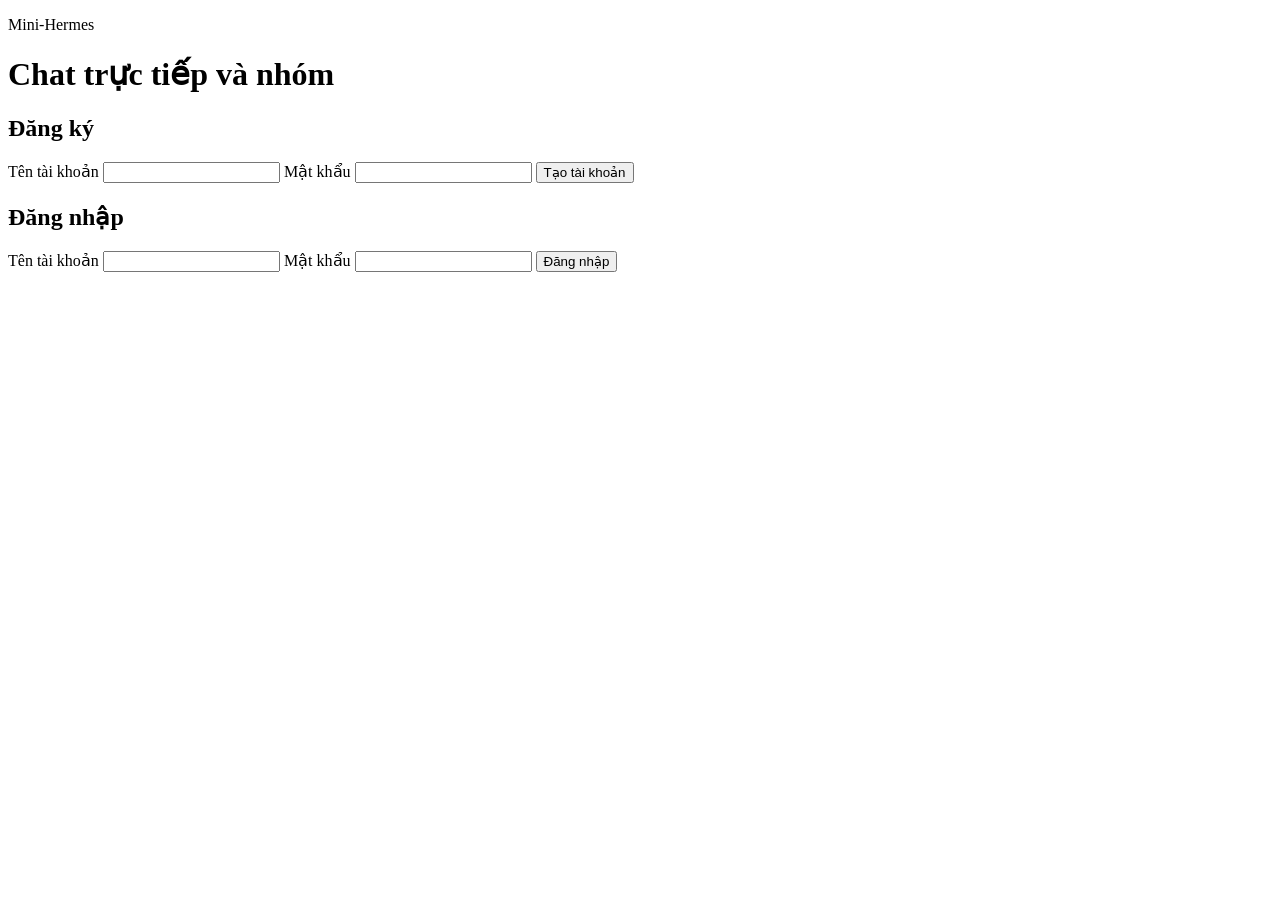
==== web/index.html @ ded8c6c4 "feat(chat): đồng bộ đọc nhiều tab và làm rõ luồng dự án Sửa pending tin nhóm sau lỗi 400/413, giữ UU" ====
<!doctype html>
<html lang="vi">
<head>
  <meta charset="utf-8">
  <meta name="viewport" content="width=device-width, initial-scale=1">
  <title>Mini-Hermes</title>
  <link rel="stylesheet" href="/style.css?v=20261011-read-users">
</head>
<body>
  <main class="app">
    <header class="hero">
      <div>
        <p class="eyebrow">Mini-Hermes</p>
        <h1>Chat trực tiếp và nhóm</h1>
      </div>
      <button id="logout-button" class="secondary" type="button" hidden>Đăng xuất</button>
    </header>

    <p id="notice" class="notice" role="status" hidden></p>
    <p id="error" class="error" role="alert" hidden></p>

    <section id="auth-view" class="auth-grid">
      <form id="register-form" class="card">
        <h2>Đăng ký</h2>
        <label for="register-username">Tên tài khoản</label>
        <input id="register-username" name="username" autocomplete="username" required>

        <label for="register-password">Mật khẩu</label>
        <input id="register-password" name="password" type="password" autocomplete="new-password" minlength="8" required>

        <button id="register-button" type="submit">Tạo tài khoản</button>
      </form>

      <form id="login-form" class="card">
        <h2>Đăng nhập</h2>
        <label for="login-username">Tên tài khoản</label>
        <input id="login-username" name="username" autocomplete="username" required>

        <label for="login-password">Mật khẩu</label>
        <input id="login-password" name="password" type="password" autocomplete="current-password" required>

        <button id="login-button" type="submit">Đăng nhập</button>
      </form>
    </section>

    <section id="chat-view" class="chat-layout" hidden>
      <aside class="card sidebar">
        <div class="session">
          <span>Đang đăng nhập</span>
          <strong id="current-username"></strong>
        </div>
        <section id="e2ee-panel" class="conversation-section" aria-label="Tình trạng gửi tin" hidden>
          <p id="e2ee-status" role="status" data-status="initializing">Đang chuẩn bị chat...</p>
          <div id="e2ee-pending" hidden>
            <p id="e2ee-pending-info" class="key-hint"></p>
            <div id="e2ee-pending-list" class="e2ee-actions"></div>
          </div>
        </section>
        <section class="conversation-section" aria-labelledby="direct-heading">
          <h2 id="direct-heading">Chat 1-1</h2>
          <div id="direct-thread-list" class="peer-list"></div>
          <button id="refresh-users-button" class="secondary refresh-users" type="button">Làm mới danh sách</button>
          <div id="new-direct-section">
            <h3>Mở chat mới</h3>
            <div id="peer-list" class="peer-list"></div>
          </div>
        </section>
        <section class="conversation-section" aria-labelledby="group-heading">
          <h2 id="group-heading">Chat nhóm</h2>
          <div id="group-thread-list" class="peer-list"></div>
          <form id="group-form">
            <h3>Tạo nhóm</h3>
            <label for="group-name">Tên nhóm</label>
            <input id="group-name" name="name" maxlength="100" required>
            <label>Thành viên</label>
            <div id="group-users" class="group-users"></div>
            <button id="create-group-button" type="submit">Tạo nhóm</button>
            <button id="recover-group-button" class="secondary" type="button" hidden>Mở lại nhóm đã tạo</button>
          </form>
        </section>
      </aside>

      <section class="card chat">
        <div class="chat-heading">
          <div>
            <span>Cuộc trò chuyện</span>
            <h2 id="peer-name">Chọn cuộc trò chuyện</h2>
            <p id="thread-status"></p>
            <button id="e2ee-decrypt-retry" class="secondary" type="button" hidden>Thử lại</button>
          </div>
          <button id="members-button" class="secondary" type="button" hidden>Thành viên</button>
        </div>

        <section id="members-panel" hidden>
          <ul id="member-list"></ul>
          <form id="add-member-form" hidden>
            <label for="add-member-user">Thêm thành viên</label>
            <div class="row">
              <select id="add-member-user" name="user_id"></select>
              <button id="add-member-button" type="submit">Thêm</button>
            </div>
          </form>
          <button id="leave-button" class="secondary" type="button">Rời nhóm</button>
        </section>

        <div class="history-actions">
          <button id="load-older-button" class="secondary" type="button" hidden>Tin cũ hơn</button>
        </div>

        <div id="history" class="history" aria-live="polite">
          <p class="empty">Chọn một tài khoản để bắt đầu chat.</p>
        </div>

        <form id="message-form" class="message-form">
          <label for="content">Tin nhắn</label>
          <div class="row">
            <input id="content" name="content" autocomplete="off" required disabled>
            <button id="send-button" type="submit" disabled>Gửi</button>
          </div>
        </form>
      </section>
    </section>
  </main>

  <script src="/wasm_exec.js?v=20261009-v2" defer></script>
  <script src="/e2ee-wasm.js?v=20261009-v2" defer></script>
  <script src="/e2ee-state.js?v=20261009-v2" defer></script>
  <script src="/e2ee.js?v=20261009-v2" defer></script>
  <script src="/realtime-core.js?v=20261009-v2" defer></script>
  <script src="/app.js?v=20261011-read-users" defer></script>
</body>
</html>
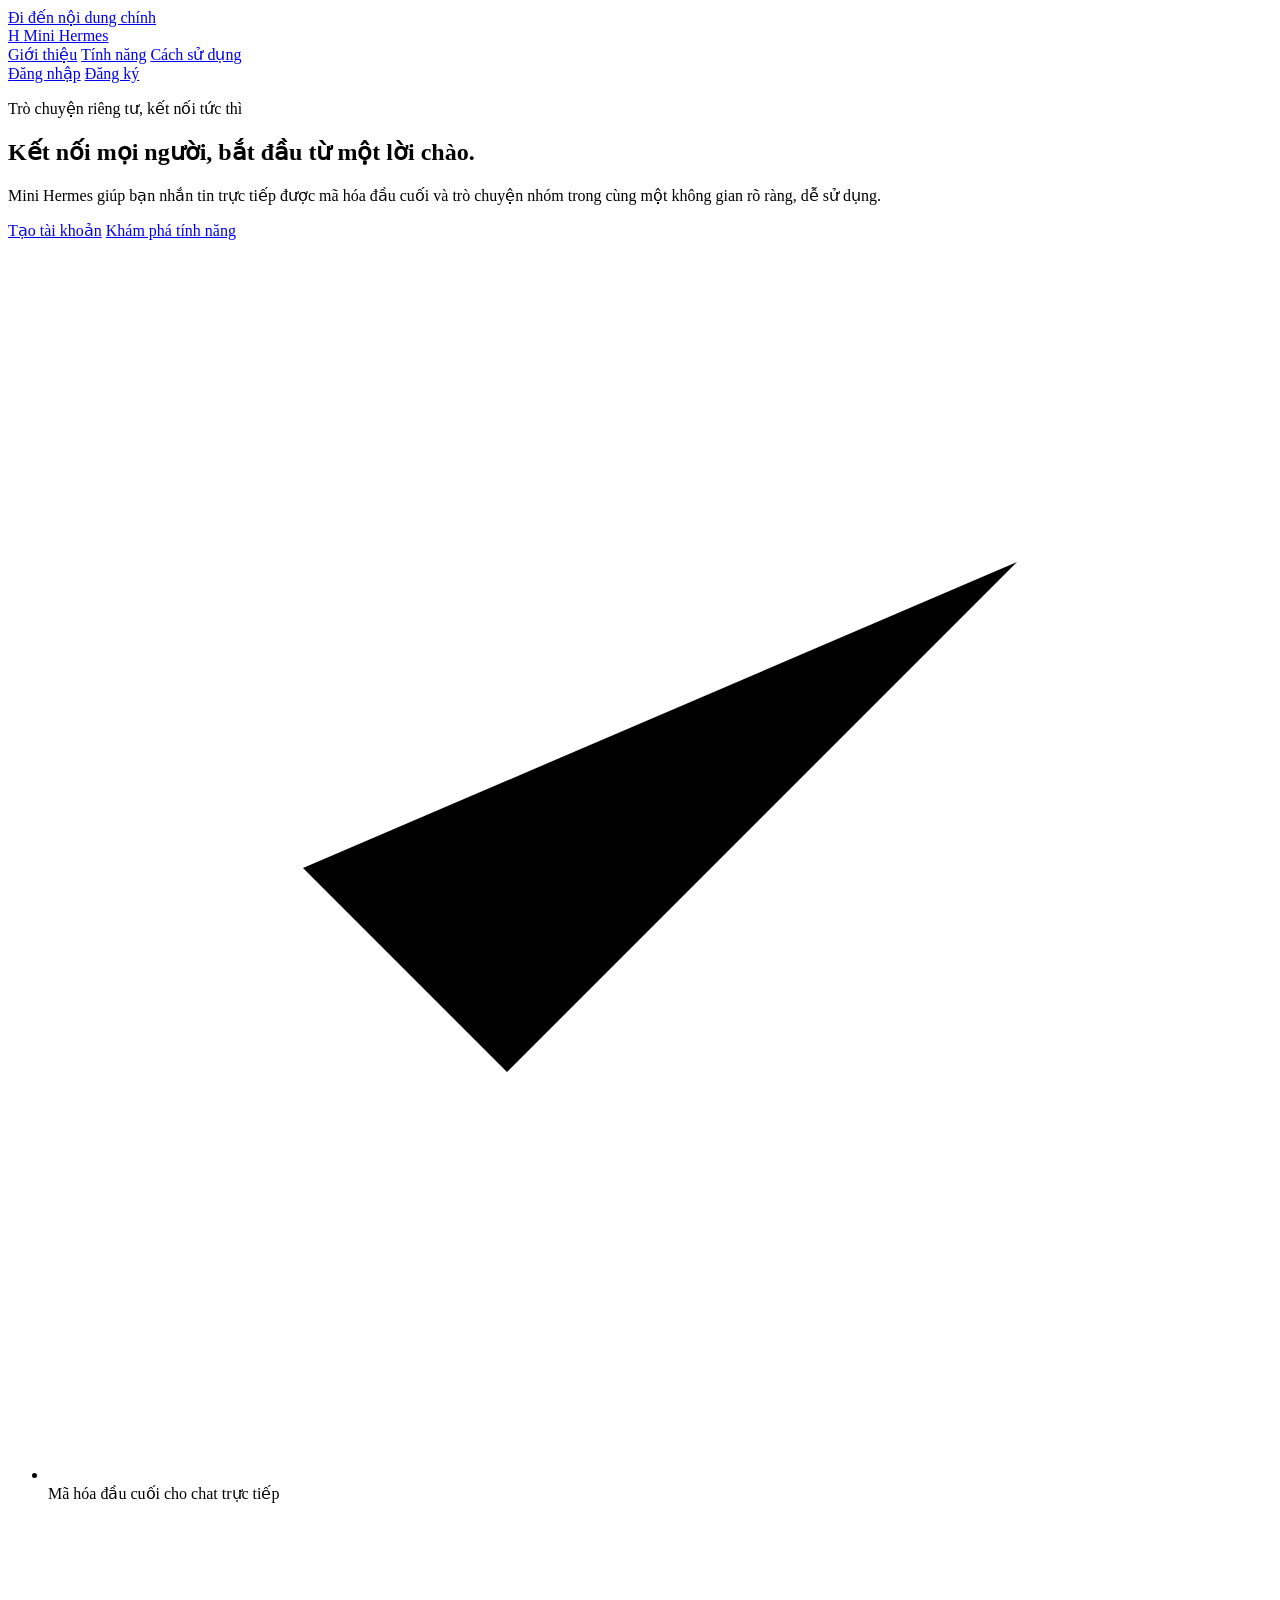
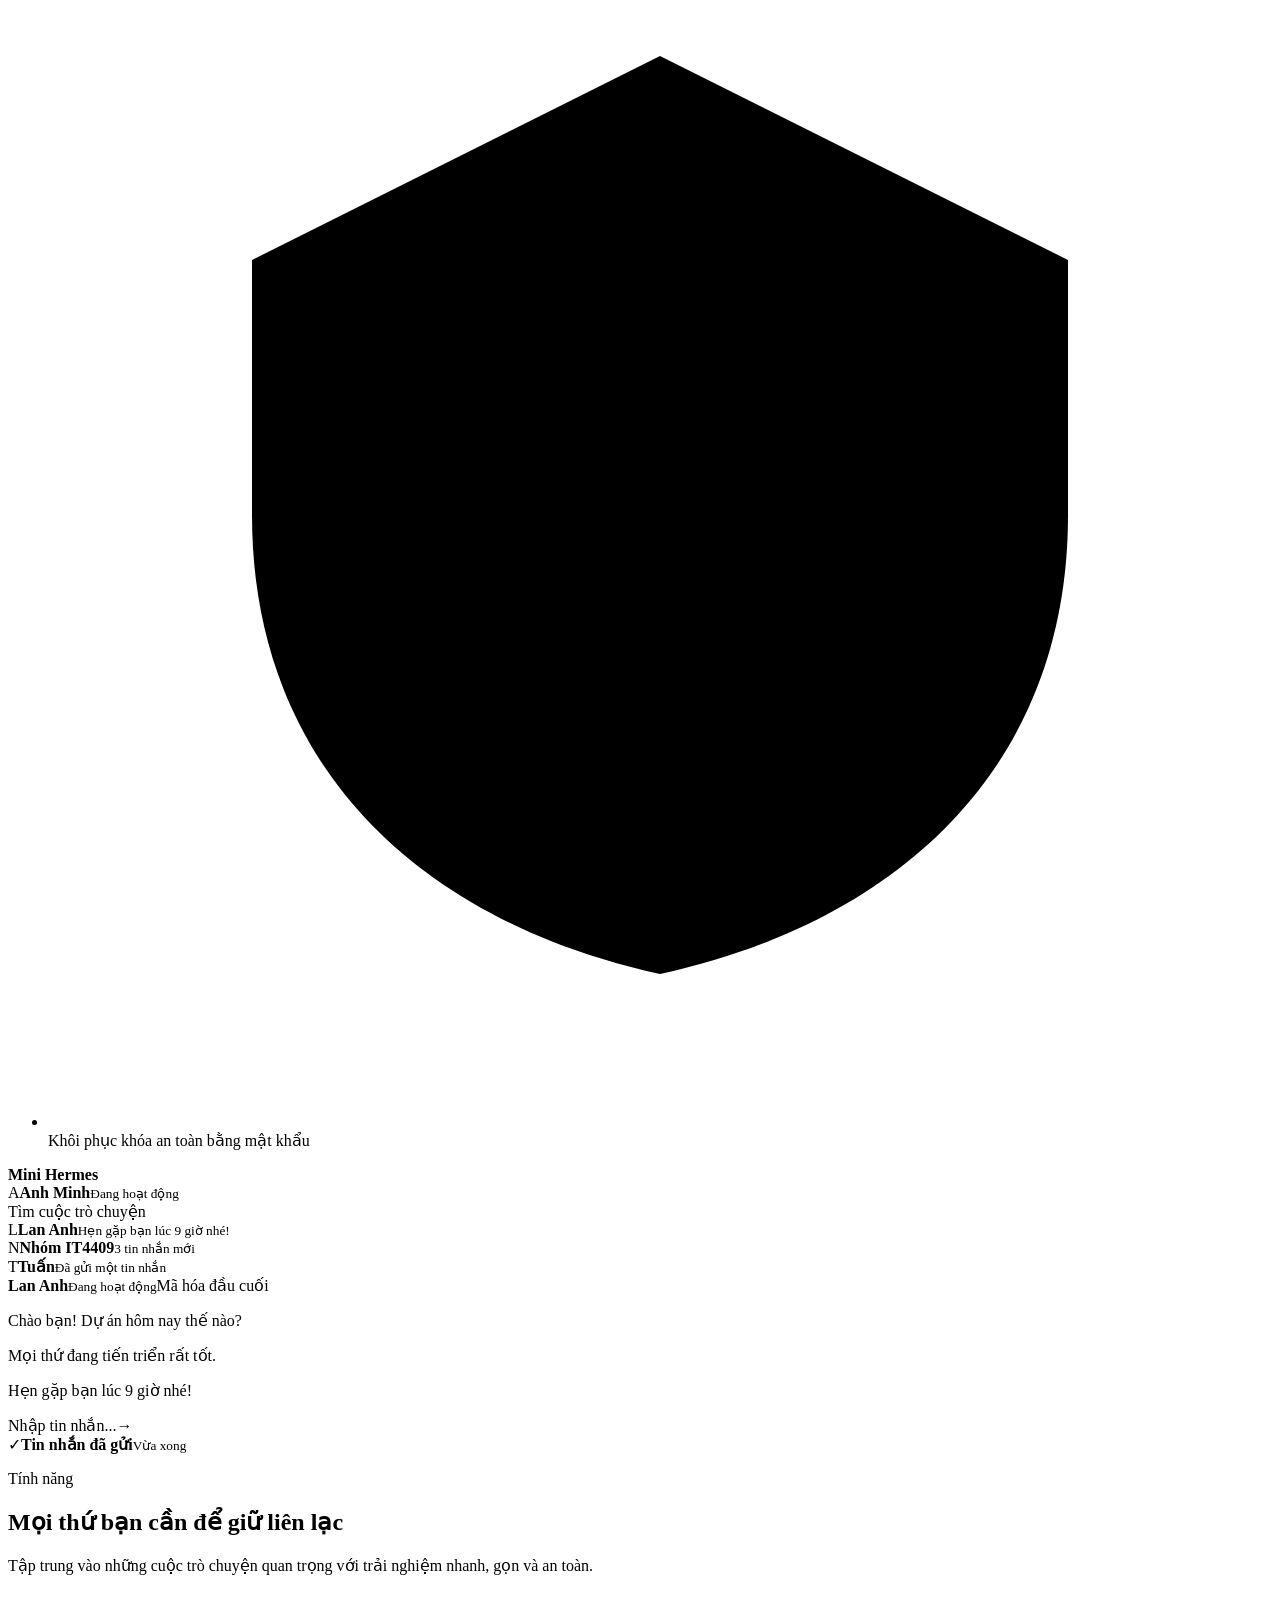
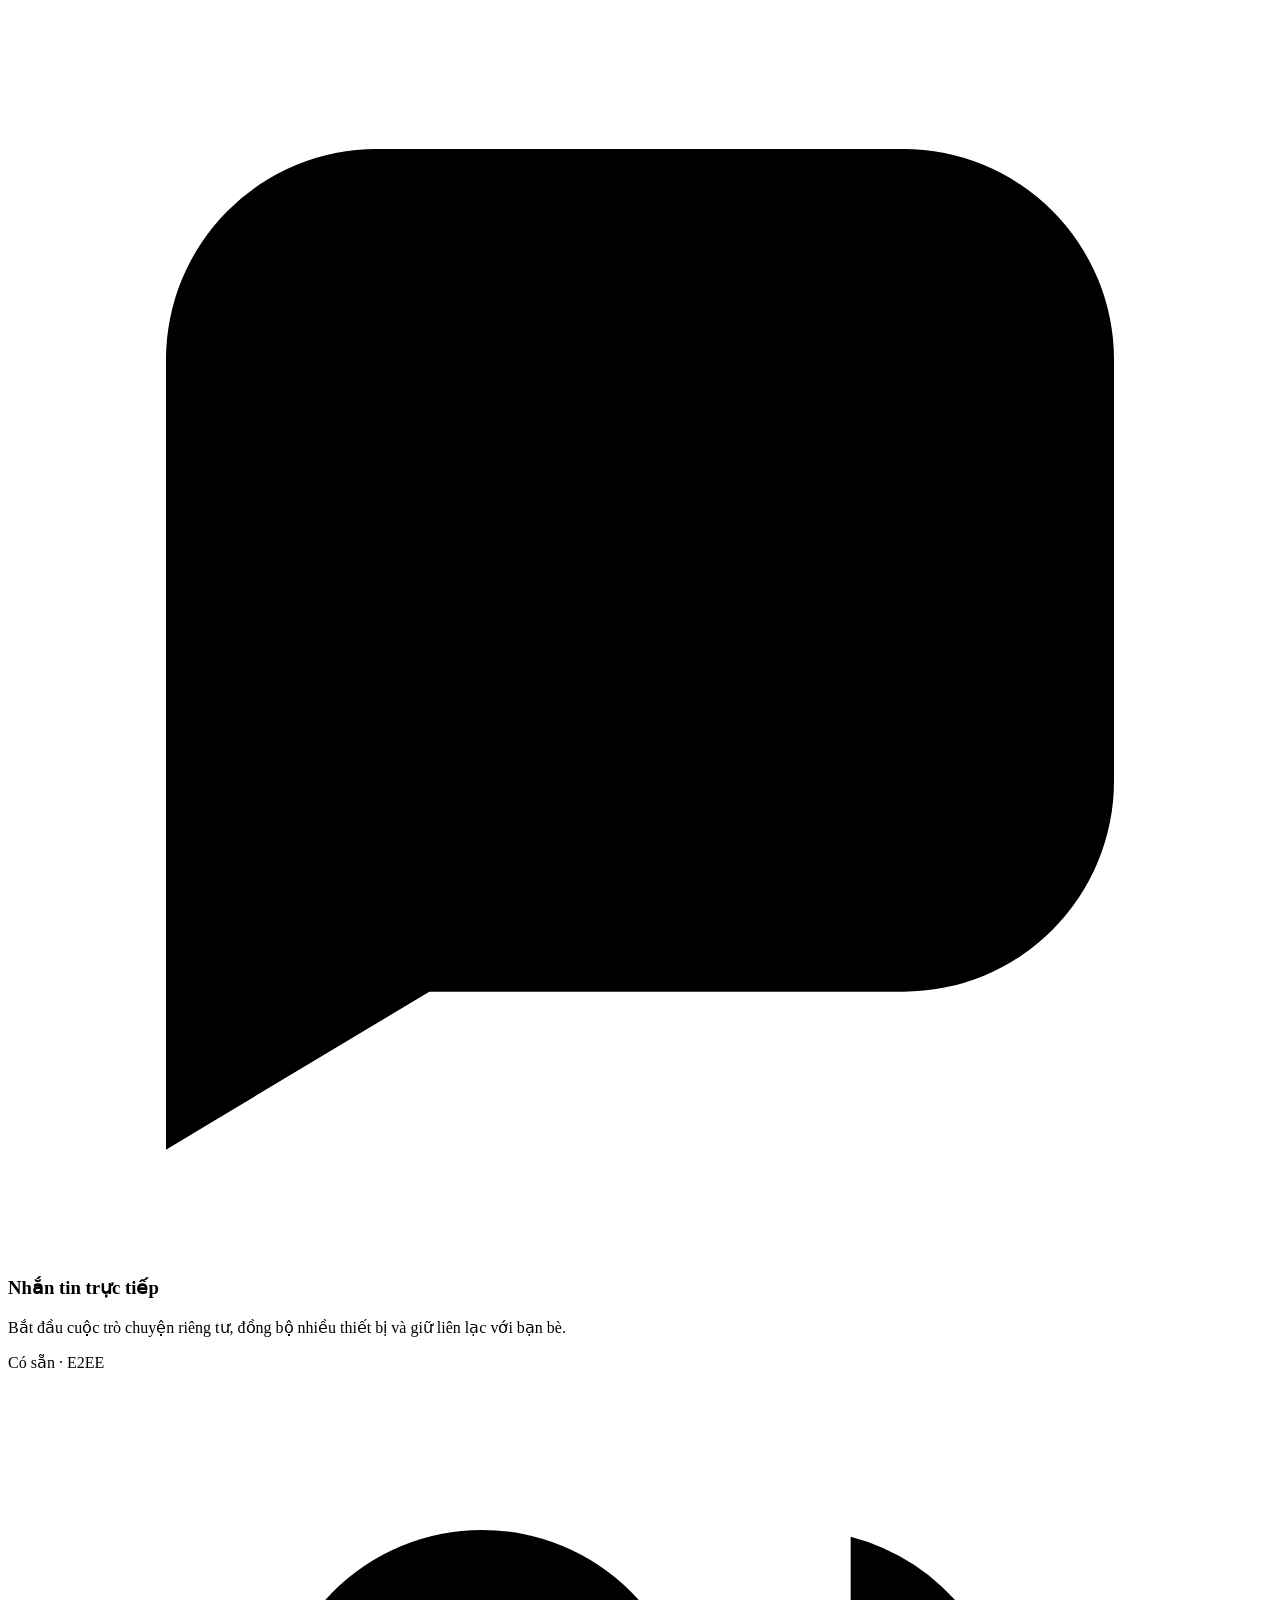
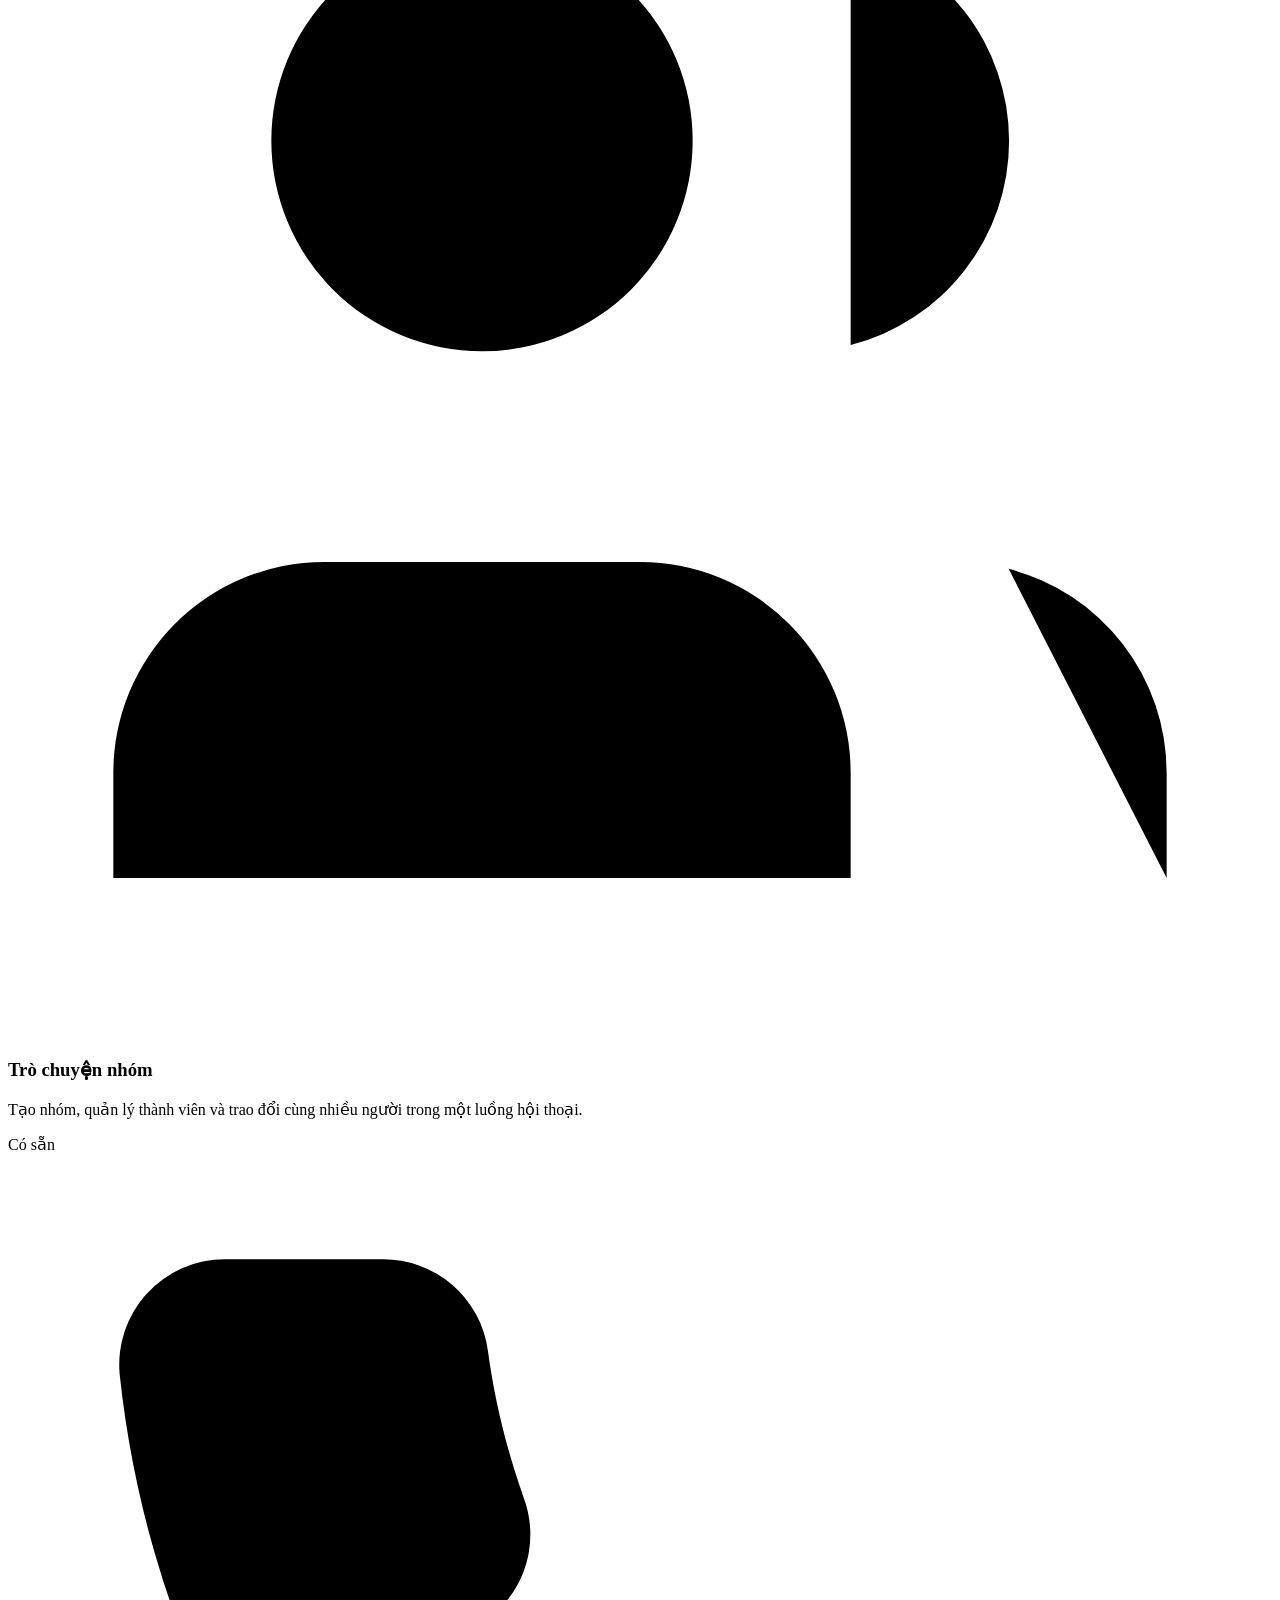
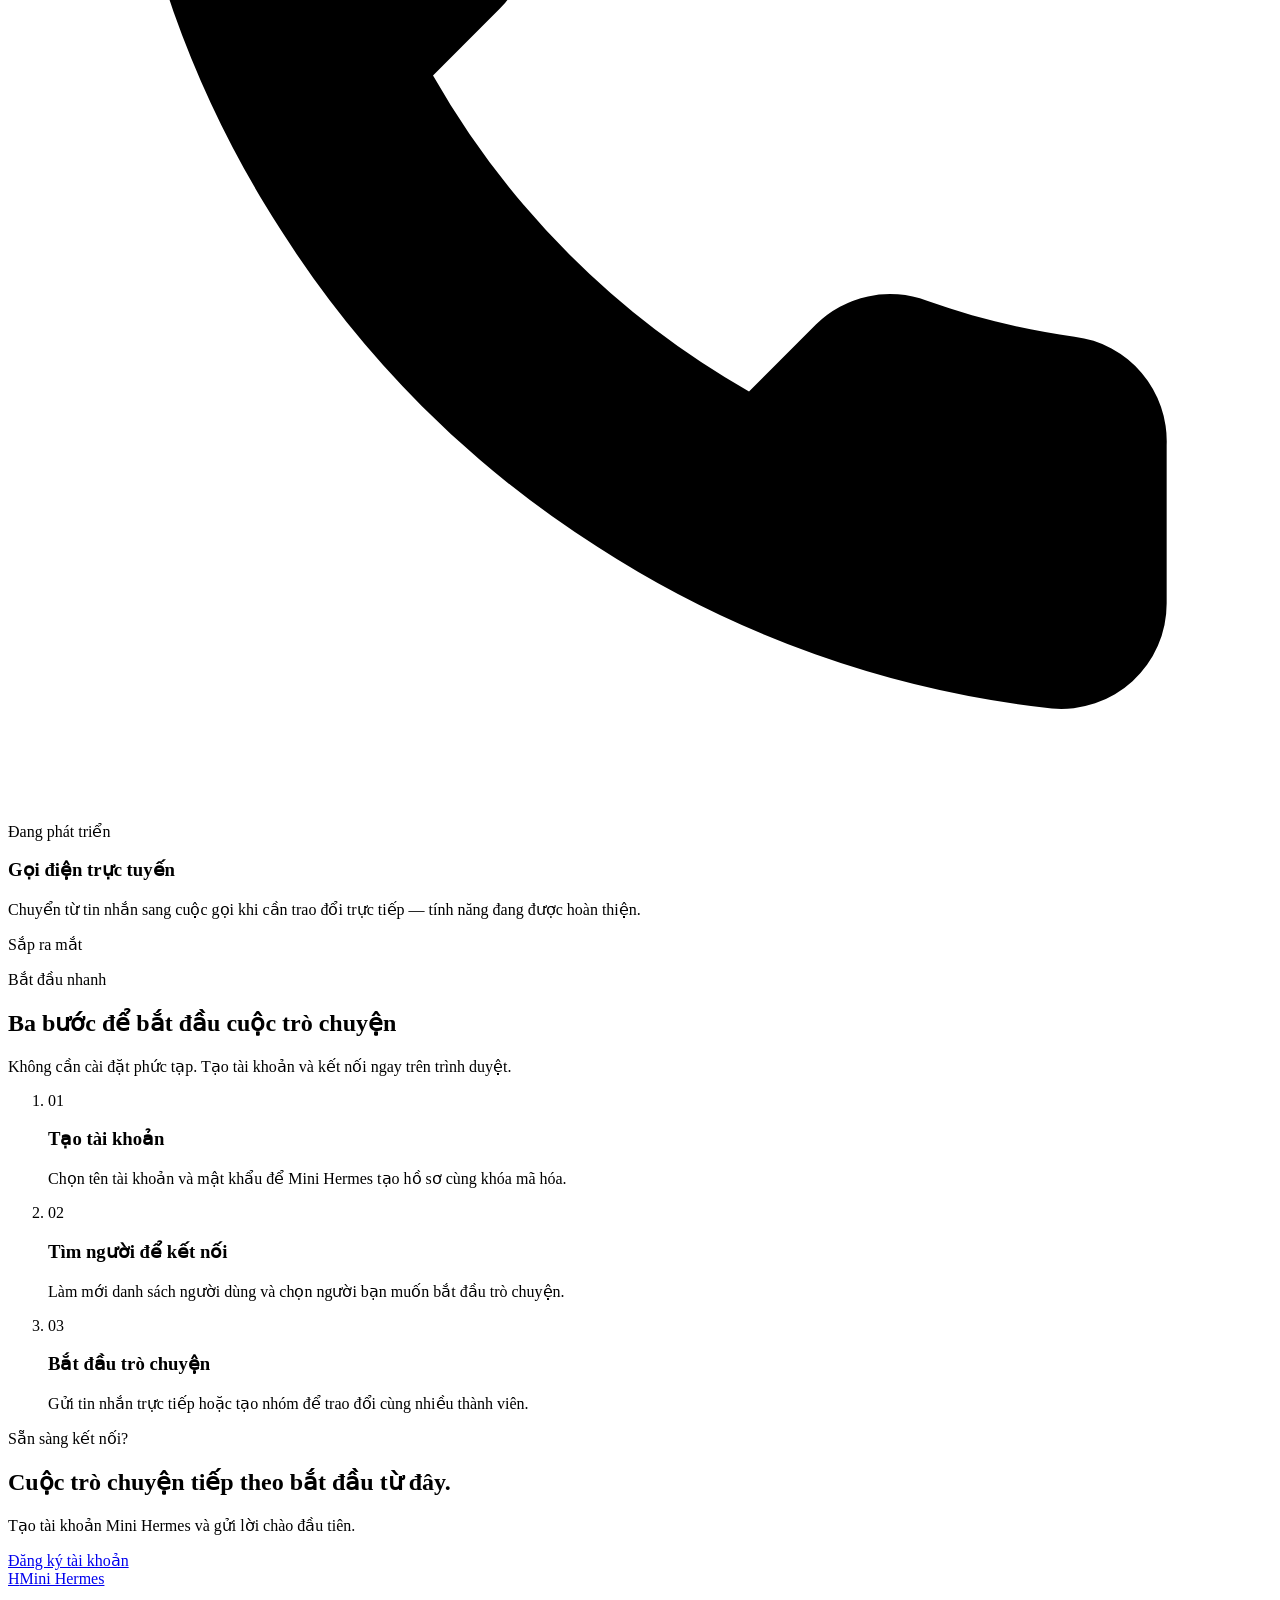
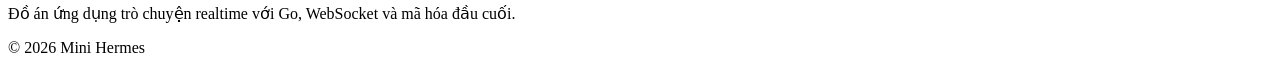
==== commit 477cd497: "update giao dien moi, them chuc nang tao icon, thu hoi tin nhan va cac chuc nang phu" ====
--- a/web/index.html
+++ b/web/index.html
@@ -3,130 +3,138 @@
 <head>
   <meta charset="utf-8">
   <meta name="viewport" content="width=device-width, initial-scale=1">
-  <title>Mini-Hermes</title>
-  <link rel="stylesheet" href="/style.css?v=20261011-read-users">
+  <meta name="description" content="Mini Hermes — nhắn tin trực tiếp được mã hóa đầu cuối và trò chuyện nhóm trong một không gian gọn gàng.">
+  <title>Mini Hermes — Kết nối từ một lời chào</title>
+  <link rel="preconnect" href="https://fonts.googleapis.com">
+  <link rel="preconnect" href="https://fonts.gstatic.com" crossorigin>
+  <link href="https://fonts.googleapis.com/css2?family=Be+Vietnam+Pro:wght@400;500;600;700;800&display=swap" rel="stylesheet">
+  <link rel="stylesheet" href="/site.css?v=20261019">
 </head>
-<body>
-  <main class="app">
-    <header class="hero">
-      <div>
-        <p class="eyebrow">Mini-Hermes</p>
-        <h1>Chat trực tiếp và nhóm</h1>
+<body class="marketing-page">
+  <a class="skip-link" href="#main-content">Đi đến nội dung chính</a>
+  <header class="site-header">
+    <nav class="nav container" aria-label="Điều hướng chính">
+      <a class="brand" href="/" aria-label="Mini Hermes — trang chủ">
+        <span class="brand-mark" aria-hidden="true">H</span>
+        <span>Mini Hermes</span>
+      </a>
+      <div class="nav-links" aria-label="Điều hướng trong trang">
+        <a href="#gioi-thieu">Giới thiệu</a>
+        <a href="#tinh-nang">Tính năng</a>
+        <a href="#cach-su-dung">Cách sử dụng</a>
       </div>
-      <button id="logout-button" class="secondary" type="button" hidden>Đăng xuất</button>
-    </header>
+      <div class="nav-actions" data-auth-actions>
+        <a class="button button-ghost" href="/login">Đăng nhập</a>
+        <a class="button button-primary" href="/register">Đăng ký</a>
+      </div>
+    </nav>
+  </header>
 
-    <p id="notice" class="notice" role="status" hidden></p>
-    <p id="error" class="error" role="alert" hidden></p>
+  <main id="main-content">
+    <section id="gioi-thieu" class="hero-section section">
+      <div class="container hero-grid">
+        <div class="hero-copy">
+          <p class="kicker"><span class="status-dot" aria-hidden="true"></span> Trò chuyện riêng tư, kết nối tức thì</p>
+          <h1>Kết nối mọi người, bắt đầu từ một lời chào.</h1>
+          <p class="hero-description">Mini Hermes giúp bạn nhắn tin trực tiếp được mã hóa đầu cuối và trò chuyện nhóm trong cùng một không gian rõ ràng, dễ sử dụng.</p>
+          <div class="hero-actions">
+            <a class="button button-primary button-large" href="/register">Tạo tài khoản</a>
+            <a class="button button-secondary button-large" href="#tinh-nang">Khám phá tính năng</a>
+          </div>
+          <ul class="trust-list" aria-label="Điểm nổi bật">
+            <li><svg aria-hidden="true" viewBox="0 0 24 24"><path d="m5 12 4 4L19 6"/></svg>Mã hóa đầu cuối cho chat trực tiếp</li>
+            <li><svg aria-hidden="true" viewBox="0 0 24 24"><path d="M12 3 4 7v5c0 5 3.4 8 8 9 4.6-1 8-4 8-9V7l-8-4Z"/></svg>Khôi phục khóa an toàn bằng mật khẩu</li>
+          </ul>
+        </div>
 
-    <section id="auth-view" class="auth-grid">
-      <form id="register-form" class="card">
-        <h2>Đăng ký</h2>
-        <label for="register-username">Tên tài khoản</label>
-        <input id="register-username" name="username" autocomplete="username" required>
-
-        <label for="register-password">Mật khẩu</label>
-        <input id="register-password" name="password" type="password" autocomplete="new-password" minlength="8" required>
-
-        <button id="register-button" type="submit">Tạo tài khoản</button>
-      </form>
-
-      <form id="login-form" class="card">
-        <h2>Đăng nhập</h2>
-        <label for="login-username">Tên tài khoản</label>
-        <input id="login-username" name="username" autocomplete="username" required>
-
-        <label for="login-password">Mật khẩu</label>
-        <input id="login-password" name="password" type="password" autocomplete="current-password" required>
-
-        <button id="login-button" type="submit">Đăng nhập</button>
-      </form>
+        <div class="product-preview" aria-label="Mô phỏng giao diện Mini Hermes">
+          <div class="preview-window">
+            <div class="preview-topbar"><span></span><span></span><span></span><strong>Mini Hermes</strong></div>
+            <div class="preview-body">
+              <aside class="preview-sidebar">
+                <div class="preview-profile"><span class="avatar">A</span><span><b>Anh Minh</b><small>Đang hoạt động</small></span></div>
+                <div class="preview-search">Tìm cuộc trò chuyện</div>
+                <div class="preview-contact active"><span class="avatar blue">L</span><span><b>Lan Anh</b><small>Hẹn gặp bạn lúc 9 giờ nhé!</small></span></div>
+                <div class="preview-contact"><span class="avatar violet">N</span><span><b>Nhóm IT4409</b><small>3 tin nhắn mới</small></span></div>
+                <div class="preview-contact"><span class="avatar green">T</span><span><b>Tuấn</b><small>Đã gửi một tin nhắn</small></span></div>
+              </aside>
+              <div class="preview-chat">
+                <div class="preview-chat-head"><span><b>Lan Anh</b><small>Đang hoạt động</small></span><span class="secure-pill">Mã hóa đầu cuối</span></div>
+                <div class="preview-messages">
+                  <p class="bubble received">Chào bạn! Dự án hôm nay thế nào?</p>
+                  <p class="bubble sent">Mọi thứ đang tiến triển rất tốt.</p>
+                  <p class="bubble sent">Hẹn gặp bạn lúc 9 giờ nhé!</p>
+                </div>
+                <div class="preview-composer"><span>Nhập tin nhắn...</span><b aria-hidden="true">→</b></div>
+              </div>
+            </div>
+          </div>
+          <div class="floating-note"><span class="note-icon" aria-hidden="true">✓</span><span><strong>Tin nhắn đã gửi</strong><small>Vừa xong</small></span></div>
+        </div>
+      </div>
     </section>
 
-    <section id="chat-view" class="chat-layout" hidden>
-      <aside class="card sidebar">
-        <div class="session">
-          <span>Đang đăng nhập</span>
-          <strong id="current-username"></strong>
+    <section id="tinh-nang" class="section features-section">
+      <div class="container">
+        <div class="section-heading">
+          <p class="kicker">Tính năng</p>
+          <h2>Mọi thứ bạn cần để giữ liên lạc</h2>
+          <p>Tập trung vào những cuộc trò chuyện quan trọng với trải nghiệm nhanh, gọn và an toàn.</p>
         </div>
-        <section id="e2ee-panel" class="conversation-section" aria-label="Tình trạng gửi tin" hidden>
-          <p id="e2ee-status" role="status" data-status="initializing">Đang chuẩn bị chat...</p>
-          <div id="e2ee-pending" hidden>
-            <p id="e2ee-pending-info" class="key-hint"></p>
-            <div id="e2ee-pending-list" class="e2ee-actions"></div>
-          </div>
-        </section>
-        <section class="conversation-section" aria-labelledby="direct-heading">
-          <h2 id="direct-heading">Chat 1-1</h2>
-          <div id="direct-thread-list" class="peer-list"></div>
-          <button id="refresh-users-button" class="secondary refresh-users" type="button">Làm mới danh sách</button>
-          <div id="new-direct-section">
-            <h3>Mở chat mới</h3>
-            <div id="peer-list" class="peer-list"></div>
-          </div>
-        </section>
-        <section class="conversation-section" aria-labelledby="group-heading">
-          <h2 id="group-heading">Chat nhóm</h2>
-          <div id="group-thread-list" class="peer-list"></div>
-          <form id="group-form">
-            <h3>Tạo nhóm</h3>
-            <label for="group-name">Tên nhóm</label>
-            <input id="group-name" name="name" maxlength="100" required>
-            <label>Thành viên</label>
-            <div id="group-users" class="group-users"></div>
-            <button id="create-group-button" type="submit">Tạo nhóm</button>
-            <button id="recover-group-button" class="secondary" type="button" hidden>Mở lại nhóm đã tạo</button>
-          </form>
-        </section>
-      </aside>
+        <div class="feature-grid">
+          <article class="feature-card">
+            <span class="feature-icon"><svg aria-hidden="true" viewBox="0 0 24 24"><path d="M21 15a4 4 0 0 1-4 4H8l-5 3V7a4 4 0 0 1 4-4h10a4 4 0 0 1 4 4v8Z"/></svg></span>
+            <h3>Nhắn tin trực tiếp</h3>
+            <p>Bắt đầu cuộc trò chuyện riêng tư, đồng bộ nhiều thiết bị và giữ liên lạc với bạn bè.</p>
+            <span class="feature-meta">Có sẵn · E2EE</span>
+          </article>
+          <article class="feature-card">
+            <span class="feature-icon"><svg aria-hidden="true" viewBox="0 0 24 24"><path d="M16 21v-2a4 4 0 0 0-4-4H6a4 4 0 0 0-4 4v2M9 11a4 4 0 1 0 0-8 4 4 0 0 0 0 8ZM22 21v-2a4 4 0 0 0-3-3.87M16 3.13a4 4 0 0 1 0 7.75"/></svg></span>
+            <h3>Trò chuyện nhóm</h3>
+            <p>Tạo nhóm, quản lý thành viên và trao đổi cùng nhiều người trong một luồng hội thoại.</p>
+            <span class="feature-meta">Có sẵn</span>
+          </article>
+          <article class="feature-card feature-upcoming">
+            <span class="feature-icon"><svg aria-hidden="true" viewBox="0 0 24 24"><path d="M22 16.92v3a2 2 0 0 1-2.18 2 19.8 19.8 0 0 1-8.63-3.07 19.5 19.5 0 0 1-6-6A19.8 19.8 0 0 1 2.12 4.18 2 2 0 0 1 4.11 2h3a2 2 0 0 1 2 1.72c.13.96.36 1.9.68 2.8a2 2 0 0 1-.45 2.11L8.07 9.9a16 16 0 0 0 6 6l1.27-1.27a2 2 0 0 1 2.11-.45c.9.32 1.84.55 2.8.68A2 2 0 0 1 22 16.92Z"/></svg></span>
+            <span class="coming-badge">Đang phát triển</span>
+            <h3>Gọi điện trực tuyến</h3>
+            <p>Chuyển từ tin nhắn sang cuộc gọi khi cần trao đổi trực tiếp — tính năng đang được hoàn thiện.</p>
+            <span class="feature-meta">Sắp ra mắt</span>
+          </article>
+        </div>
+      </div>
+    </section>
 
-      <section class="card chat">
-        <div class="chat-heading">
-          <div>
-            <span>Cuộc trò chuyện</span>
-            <h2 id="peer-name">Chọn cuộc trò chuyện</h2>
-            <p id="thread-status"></p>
-            <button id="e2ee-decrypt-retry" class="secondary" type="button" hidden>Thử lại</button>
-          </div>
-          <button id="members-button" class="secondary" type="button" hidden>Thành viên</button>
+    <section id="cach-su-dung" class="section steps-section">
+      <div class="container steps-layout">
+        <div class="section-heading align-left">
+          <p class="kicker">Bắt đầu nhanh</p>
+          <h2>Ba bước để bắt đầu cuộc trò chuyện</h2>
+          <p>Không cần cài đặt phức tạp. Tạo tài khoản và kết nối ngay trên trình duyệt.</p>
         </div>
+        <ol class="step-list">
+          <li><span>01</span><div><h3>Tạo tài khoản</h3><p>Chọn tên tài khoản và mật khẩu để Mini Hermes tạo hồ sơ cùng khóa mã hóa.</p></div></li>
+          <li><span>02</span><div><h3>Tìm người để kết nối</h3><p>Làm mới danh sách người dùng và chọn người bạn muốn bắt đầu trò chuyện.</p></div></li>
+          <li><span>03</span><div><h3>Bắt đầu trò chuyện</h3><p>Gửi tin nhắn trực tiếp hoặc tạo nhóm để trao đổi cùng nhiều thành viên.</p></div></li>
+        </ol>
+      </div>
+    </section>
 
-        <section id="members-panel" hidden>
-          <ul id="member-list"></ul>
-          <form id="add-member-form" hidden>
-            <label for="add-member-user">Thêm thành viên</label>
-            <div class="row">
-              <select id="add-member-user" name="user_id"></select>
-              <button id="add-member-button" type="submit">Thêm</button>
-            </div>
-          </form>
-          <button id="leave-button" class="secondary" type="button">Rời nhóm</button>
-        </section>
-
-        <div class="history-actions">
-          <button id="load-older-button" class="secondary" type="button" hidden>Tin cũ hơn</button>
-        </div>
-
-        <div id="history" class="history" aria-live="polite">
-          <p class="empty">Chọn một tài khoản để bắt đầu chat.</p>
-        </div>
-
-        <form id="message-form" class="message-form">
-          <label for="content">Tin nhắn</label>
-          <div class="row">
-            <input id="content" name="content" autocomplete="off" required disabled>
-            <button id="send-button" type="submit" disabled>Gửi</button>
-          </div>
-        </form>
-      </section>
+    <section class="section cta-section">
+      <div class="container cta-card">
+        <div><p class="kicker">Sẵn sàng kết nối?</p><h2>Cuộc trò chuyện tiếp theo bắt đầu từ đây.</h2><p>Tạo tài khoản Mini Hermes và gửi lời chào đầu tiên.</p></div>
+        <a class="button button-primary button-large" href="/register">Đăng ký tài khoản</a>
+      </div>
     </section>
   </main>
 
-  <script src="/wasm_exec.js?v=20261009-v2" defer></script>
-  <script src="/e2ee-wasm.js?v=20261009-v2" defer></script>
-  <script src="/e2ee-state.js?v=20261009-v2" defer></script>
-  <script src="/e2ee.js?v=20261009-v2" defer></script>
-  <script src="/realtime-core.js?v=20261009-v2" defer></script>
-  <script src="/app.js?v=20261011-read-users" defer></script>
+  <footer class="site-footer">
+    <div class="container footer-inner">
+      <a class="brand" href="/"><span class="brand-mark" aria-hidden="true">H</span><span>Mini Hermes</span></a>
+      <p>Đồ án ứng dụng trò chuyện realtime với Go, WebSocket và mã hóa đầu cuối.</p>
+      <p>© 2026 Mini Hermes</p>
+    </div>
+  </footer>
+  <script src="/landing.js?v=20261019" defer></script>
 </body>
 </html>
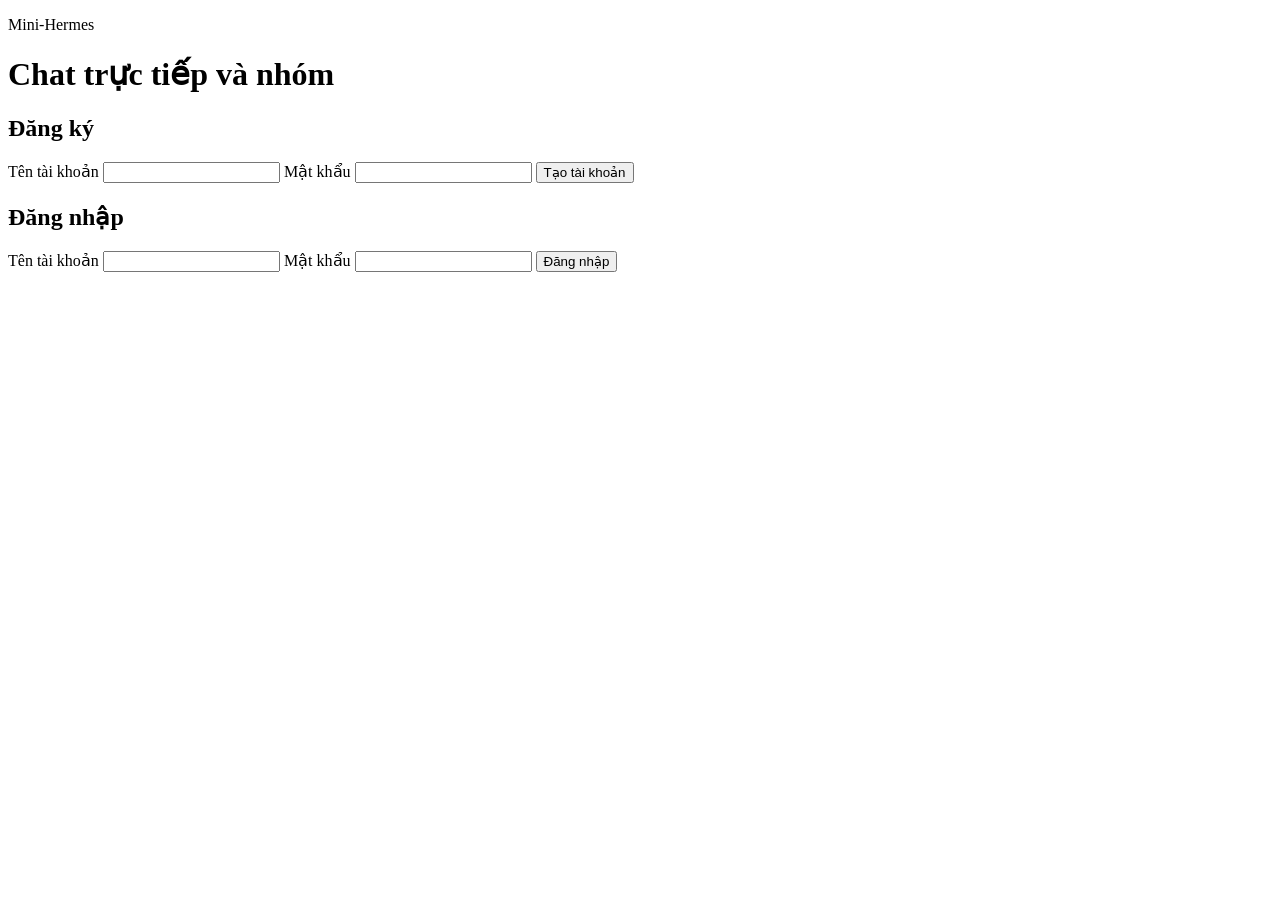
==== commit e61819bd: "feat(chat): hiển thị trạng thái online/offline theo kết nối WebSocket Thêm snapshot/delta presence v" ====
--- a/web/index.html
+++ b/web/index.html
@@ -3,138 +3,131 @@
 <head>
   <meta charset="utf-8">
   <meta name="viewport" content="width=device-width, initial-scale=1">
-  <meta name="description" content="Mini Hermes — nhắn tin trực tiếp được mã hóa đầu cuối và trò chuyện nhóm trong một không gian gọn gàng.">
-  <title>Mini Hermes — Kết nối từ một lời chào</title>
-  <link rel="preconnect" href="https://fonts.googleapis.com">
-  <link rel="preconnect" href="https://fonts.gstatic.com" crossorigin>
-  <link href="https://fonts.googleapis.com/css2?family=Be+Vietnam+Pro:wght@400;500;600;700;800&display=swap" rel="stylesheet">
-  <link rel="stylesheet" href="/site.css?v=20261019">
+  <title>Mini-Hermes</title>
+  <link rel="stylesheet" href="/style.css?v=20261020-presence">
 </head>
-<body class="marketing-page">
-  <a class="skip-link" href="#main-content">Đi đến nội dung chính</a>
-  <header class="site-header">
-    <nav class="nav container" aria-label="Điều hướng chính">
-      <a class="brand" href="/" aria-label="Mini Hermes — trang chủ">
-        <span class="brand-mark" aria-hidden="true">H</span>
-        <span>Mini Hermes</span>
-      </a>
-      <div class="nav-links" aria-label="Điều hướng trong trang">
-        <a href="#gioi-thieu">Giới thiệu</a>
-        <a href="#tinh-nang">Tính năng</a>
-        <a href="#cach-su-dung">Cách sử dụng</a>
+<body>
+  <main class="app">
+    <header class="hero">
+      <div>
+        <p class="eyebrow">Mini-Hermes</p>
+        <h1>Chat trực tiếp và nhóm</h1>
       </div>
-      <div class="nav-actions" data-auth-actions>
-        <a class="button button-ghost" href="/login">Đăng nhập</a>
-        <a class="button button-primary" href="/register">Đăng ký</a>
-      </div>
-    </nav>
-  </header>
+      <button id="logout-button" class="secondary" type="button" hidden>Đăng xuất</button>
+    </header>
 
-  <main id="main-content">
-    <section id="gioi-thieu" class="hero-section section">
-      <div class="container hero-grid">
-        <div class="hero-copy">
-          <p class="kicker"><span class="status-dot" aria-hidden="true"></span> Trò chuyện riêng tư, kết nối tức thì</p>
-          <h1>Kết nối mọi người, bắt đầu từ một lời chào.</h1>
-          <p class="hero-description">Mini Hermes giúp bạn nhắn tin trực tiếp được mã hóa đầu cuối và trò chuyện nhóm trong cùng một không gian rõ ràng, dễ sử dụng.</p>
-          <div class="hero-actions">
-            <a class="button button-primary button-large" href="/register">Tạo tài khoản</a>
-            <a class="button button-secondary button-large" href="#tinh-nang">Khám phá tính năng</a>
+    <p id="notice" class="notice" role="status" hidden></p>
+    <p id="error" class="error" role="alert" hidden></p>
+
+    <section id="auth-view" class="auth-grid">
+      <form id="register-form" class="card">
+        <h2>Đăng ký</h2>
+        <label for="register-username">Tên tài khoản</label>
+        <input id="register-username" name="username" autocomplete="username" required>
+
+        <label for="register-password">Mật khẩu</label>
+        <input id="register-password" name="password" type="password" autocomplete="new-password" minlength="8" required>
+
+        <button id="register-button" type="submit">Tạo tài khoản</button>
+      </form>
+
+      <form id="login-form" class="card">
+        <h2>Đăng nhập</h2>
+        <label for="login-username">Tên tài khoản</label>
+        <input id="login-username" name="username" autocomplete="username" required>
+
+        <label for="login-password">Mật khẩu</label>
+        <input id="login-password" name="password" type="password" autocomplete="current-password" required>
+
+        <button id="login-button" type="submit">Đăng nhập</button>
+      </form>
+    </section>
+
+    <section id="chat-view" class="chat-layout" hidden>
+      <aside class="card sidebar">
+        <div class="session">
+          <span>Đang đăng nhập</span>
+          <strong id="current-username"></strong>
+        </div>
+        <section id="e2ee-panel" class="conversation-section" aria-label="Tình trạng gửi tin" hidden>
+          <p id="e2ee-status" role="status" data-status="initializing">Đang chuẩn bị chat...</p>
+          <div id="e2ee-pending" hidden>
+            <p id="e2ee-pending-info" class="key-hint"></p>
+            <div id="e2ee-pending-list" class="e2ee-actions"></div>
           </div>
-          <ul class="trust-list" aria-label="Điểm nổi bật">
-            <li><svg aria-hidden="true" viewBox="0 0 24 24"><path d="m5 12 4 4L19 6"/></svg>Mã hóa đầu cuối cho chat trực tiếp</li>
-            <li><svg aria-hidden="true" viewBox="0 0 24 24"><path d="M12 3 4 7v5c0 5 3.4 8 8 9 4.6-1 8-4 8-9V7l-8-4Z"/></svg>Khôi phục khóa an toàn bằng mật khẩu</li>
-          </ul>
+        </section>
+        <section class="conversation-section" aria-labelledby="direct-heading">
+          <h2 id="direct-heading">Chat 1-1</h2>
+          <div id="direct-thread-list" class="peer-list"></div>
+          <button id="refresh-users-button" class="secondary refresh-users" type="button">Làm mới danh sách</button>
+          <div id="new-direct-section">
+            <h3>Mở chat mới</h3>
+            <div id="peer-list" class="peer-list"></div>
+          </div>
+        </section>
+        <section class="conversation-section" aria-labelledby="group-heading">
+          <h2 id="group-heading">Chat nhóm</h2>
+          <div id="group-thread-list" class="peer-list"></div>
+          <form id="group-form">
+            <h3>Tạo nhóm</h3>
+            <label for="group-name">Tên nhóm</label>
+            <input id="group-name" name="name" maxlength="100" required>
+            <label>Thành viên</label>
+            <div id="group-users" class="group-users"></div>
+            <button id="create-group-button" type="submit">Tạo nhóm</button>
+            <button id="recover-group-button" class="secondary" type="button" hidden>Mở lại nhóm đã tạo</button>
+          </form>
+        </section>
+      </aside>
+
+      <section class="card chat">
+        <div class="chat-heading">
+          <div>
+            <span>Cuộc trò chuyện</span>
+            <h2 id="peer-name">Chọn cuộc trò chuyện</h2>
+            <p id="peer-presence" hidden></p>
+            <p id="thread-status"></p>
+            <button id="e2ee-decrypt-retry" class="secondary" type="button" hidden>Thử lại</button>
+          </div>
+          <button id="members-button" class="secondary" type="button" hidden>Thành viên</button>
         </div>
 
-        <div class="product-preview" aria-label="Mô phỏng giao diện Mini Hermes">
-          <div class="preview-window">
-            <div class="preview-topbar"><span></span><span></span><span></span><strong>Mini Hermes</strong></div>
-            <div class="preview-body">
-              <aside class="preview-sidebar">
-                <div class="preview-profile"><span class="avatar">A</span><span><b>Anh Minh</b><small>Đang hoạt động</small></span></div>
-                <div class="preview-search">Tìm cuộc trò chuyện</div>
-                <div class="preview-contact active"><span class="avatar blue">L</span><span><b>Lan Anh</b><small>Hẹn gặp bạn lúc 9 giờ nhé!</small></span></div>
-                <div class="preview-contact"><span class="avatar violet">N</span><span><b>Nhóm IT4409</b><small>3 tin nhắn mới</small></span></div>
-                <div class="preview-contact"><span class="avatar green">T</span><span><b>Tuấn</b><small>Đã gửi một tin nhắn</small></span></div>
-              </aside>
-              <div class="preview-chat">
-                <div class="preview-chat-head"><span><b>Lan Anh</b><small>Đang hoạt động</small></span><span class="secure-pill">Mã hóa đầu cuối</span></div>
-                <div class="preview-messages">
-                  <p class="bubble received">Chào bạn! Dự án hôm nay thế nào?</p>
-                  <p class="bubble sent">Mọi thứ đang tiến triển rất tốt.</p>
-                  <p class="bubble sent">Hẹn gặp bạn lúc 9 giờ nhé!</p>
-                </div>
-                <div class="preview-composer"><span>Nhập tin nhắn...</span><b aria-hidden="true">→</b></div>
-              </div>
+        <section id="members-panel" hidden>
+          <ul id="member-list"></ul>
+          <form id="add-member-form" hidden>
+            <label for="add-member-user">Thêm thành viên</label>
+            <div class="row">
+              <select id="add-member-user" name="user_id"></select>
+              <button id="add-member-button" type="submit">Thêm</button>
             </div>
+          </form>
+          <button id="leave-button" class="secondary" type="button">Rời nhóm</button>
+        </section>
+
+        <div class="history-actions">
+          <button id="load-older-button" class="secondary" type="button" hidden>Tin cũ hơn</button>
+        </div>
+
+        <div id="history" class="history" aria-live="polite">
+          <p class="empty">Chọn một tài khoản để bắt đầu chat.</p>
+        </div>
+
+        <form id="message-form" class="message-form">
+          <label for="content">Tin nhắn</label>
+          <div class="row">
+            <input id="content" name="content" autocomplete="off" required disabled>
+            <button id="send-button" type="submit" disabled>Gửi</button>
           </div>
-          <div class="floating-note"><span class="note-icon" aria-hidden="true">✓</span><span><strong>Tin nhắn đã gửi</strong><small>Vừa xong</small></span></div>
-        </div>
-      </div>
-    </section>
-
-    <section id="tinh-nang" class="section features-section">
-      <div class="container">
-        <div class="section-heading">
-          <p class="kicker">Tính năng</p>
-          <h2>Mọi thứ bạn cần để giữ liên lạc</h2>
-          <p>Tập trung vào những cuộc trò chuyện quan trọng với trải nghiệm nhanh, gọn và an toàn.</p>
-        </div>
-        <div class="feature-grid">
-          <article class="feature-card">
-            <span class="feature-icon"><svg aria-hidden="true" viewBox="0 0 24 24"><path d="M21 15a4 4 0 0 1-4 4H8l-5 3V7a4 4 0 0 1 4-4h10a4 4 0 0 1 4 4v8Z"/></svg></span>
-            <h3>Nhắn tin trực tiếp</h3>
-            <p>Bắt đầu cuộc trò chuyện riêng tư, đồng bộ nhiều thiết bị và giữ liên lạc với bạn bè.</p>
-            <span class="feature-meta">Có sẵn · E2EE</span>
-          </article>
-          <article class="feature-card">
-            <span class="feature-icon"><svg aria-hidden="true" viewBox="0 0 24 24"><path d="M16 21v-2a4 4 0 0 0-4-4H6a4 4 0 0 0-4 4v2M9 11a4 4 0 1 0 0-8 4 4 0 0 0 0 8ZM22 21v-2a4 4 0 0 0-3-3.87M16 3.13a4 4 0 0 1 0 7.75"/></svg></span>
-            <h3>Trò chuyện nhóm</h3>
-            <p>Tạo nhóm, quản lý thành viên và trao đổi cùng nhiều người trong một luồng hội thoại.</p>
-            <span class="feature-meta">Có sẵn</span>
-          </article>
-          <article class="feature-card feature-upcoming">
-            <span class="feature-icon"><svg aria-hidden="true" viewBox="0 0 24 24"><path d="M22 16.92v3a2 2 0 0 1-2.18 2 19.8 19.8 0 0 1-8.63-3.07 19.5 19.5 0 0 1-6-6A19.8 19.8 0 0 1 2.12 4.18 2 2 0 0 1 4.11 2h3a2 2 0 0 1 2 1.72c.13.96.36 1.9.68 2.8a2 2 0 0 1-.45 2.11L8.07 9.9a16 16 0 0 0 6 6l1.27-1.27a2 2 0 0 1 2.11-.45c.9.32 1.84.55 2.8.68A2 2 0 0 1 22 16.92Z"/></svg></span>
-            <span class="coming-badge">Đang phát triển</span>
-            <h3>Gọi điện trực tuyến</h3>
-            <p>Chuyển từ tin nhắn sang cuộc gọi khi cần trao đổi trực tiếp — tính năng đang được hoàn thiện.</p>
-            <span class="feature-meta">Sắp ra mắt</span>
-          </article>
-        </div>
-      </div>
-    </section>
-
-    <section id="cach-su-dung" class="section steps-section">
-      <div class="container steps-layout">
-        <div class="section-heading align-left">
-          <p class="kicker">Bắt đầu nhanh</p>
-          <h2>Ba bước để bắt đầu cuộc trò chuyện</h2>
-          <p>Không cần cài đặt phức tạp. Tạo tài khoản và kết nối ngay trên trình duyệt.</p>
-        </div>
-        <ol class="step-list">
-          <li><span>01</span><div><h3>Tạo tài khoản</h3><p>Chọn tên tài khoản và mật khẩu để Mini Hermes tạo hồ sơ cùng khóa mã hóa.</p></div></li>
-          <li><span>02</span><div><h3>Tìm người để kết nối</h3><p>Làm mới danh sách người dùng và chọn người bạn muốn bắt đầu trò chuyện.</p></div></li>
-          <li><span>03</span><div><h3>Bắt đầu trò chuyện</h3><p>Gửi tin nhắn trực tiếp hoặc tạo nhóm để trao đổi cùng nhiều thành viên.</p></div></li>
-        </ol>
-      </div>
-    </section>
-
-    <section class="section cta-section">
-      <div class="container cta-card">
-        <div><p class="kicker">Sẵn sàng kết nối?</p><h2>Cuộc trò chuyện tiếp theo bắt đầu từ đây.</h2><p>Tạo tài khoản Mini Hermes và gửi lời chào đầu tiên.</p></div>
-        <a class="button button-primary button-large" href="/register">Đăng ký tài khoản</a>
-      </div>
+        </form>
+      </section>
     </section>
   </main>
 
-  <footer class="site-footer">
-    <div class="container footer-inner">
-      <a class="brand" href="/"><span class="brand-mark" aria-hidden="true">H</span><span>Mini Hermes</span></a>
-      <p>Đồ án ứng dụng trò chuyện realtime với Go, WebSocket và mã hóa đầu cuối.</p>
-      <p>© 2026 Mini Hermes</p>
-    </div>
-  </footer>
-  <script src="/landing.js?v=20261019" defer></script>
+  <script src="/wasm_exec.js?v=20261009-v2" defer></script>
+  <script src="/e2ee-wasm.js?v=20261009-v2" defer></script>
+  <script src="/e2ee-state.js?v=20261009-v2" defer></script>
+  <script src="/e2ee.js?v=20261009-v2" defer></script>
+  <script src="/realtime-core.js?v=20261009-v2" defer></script>
+  <script src="/app.js?v=20261020-presence" defer></script>
 </body>
 </html>
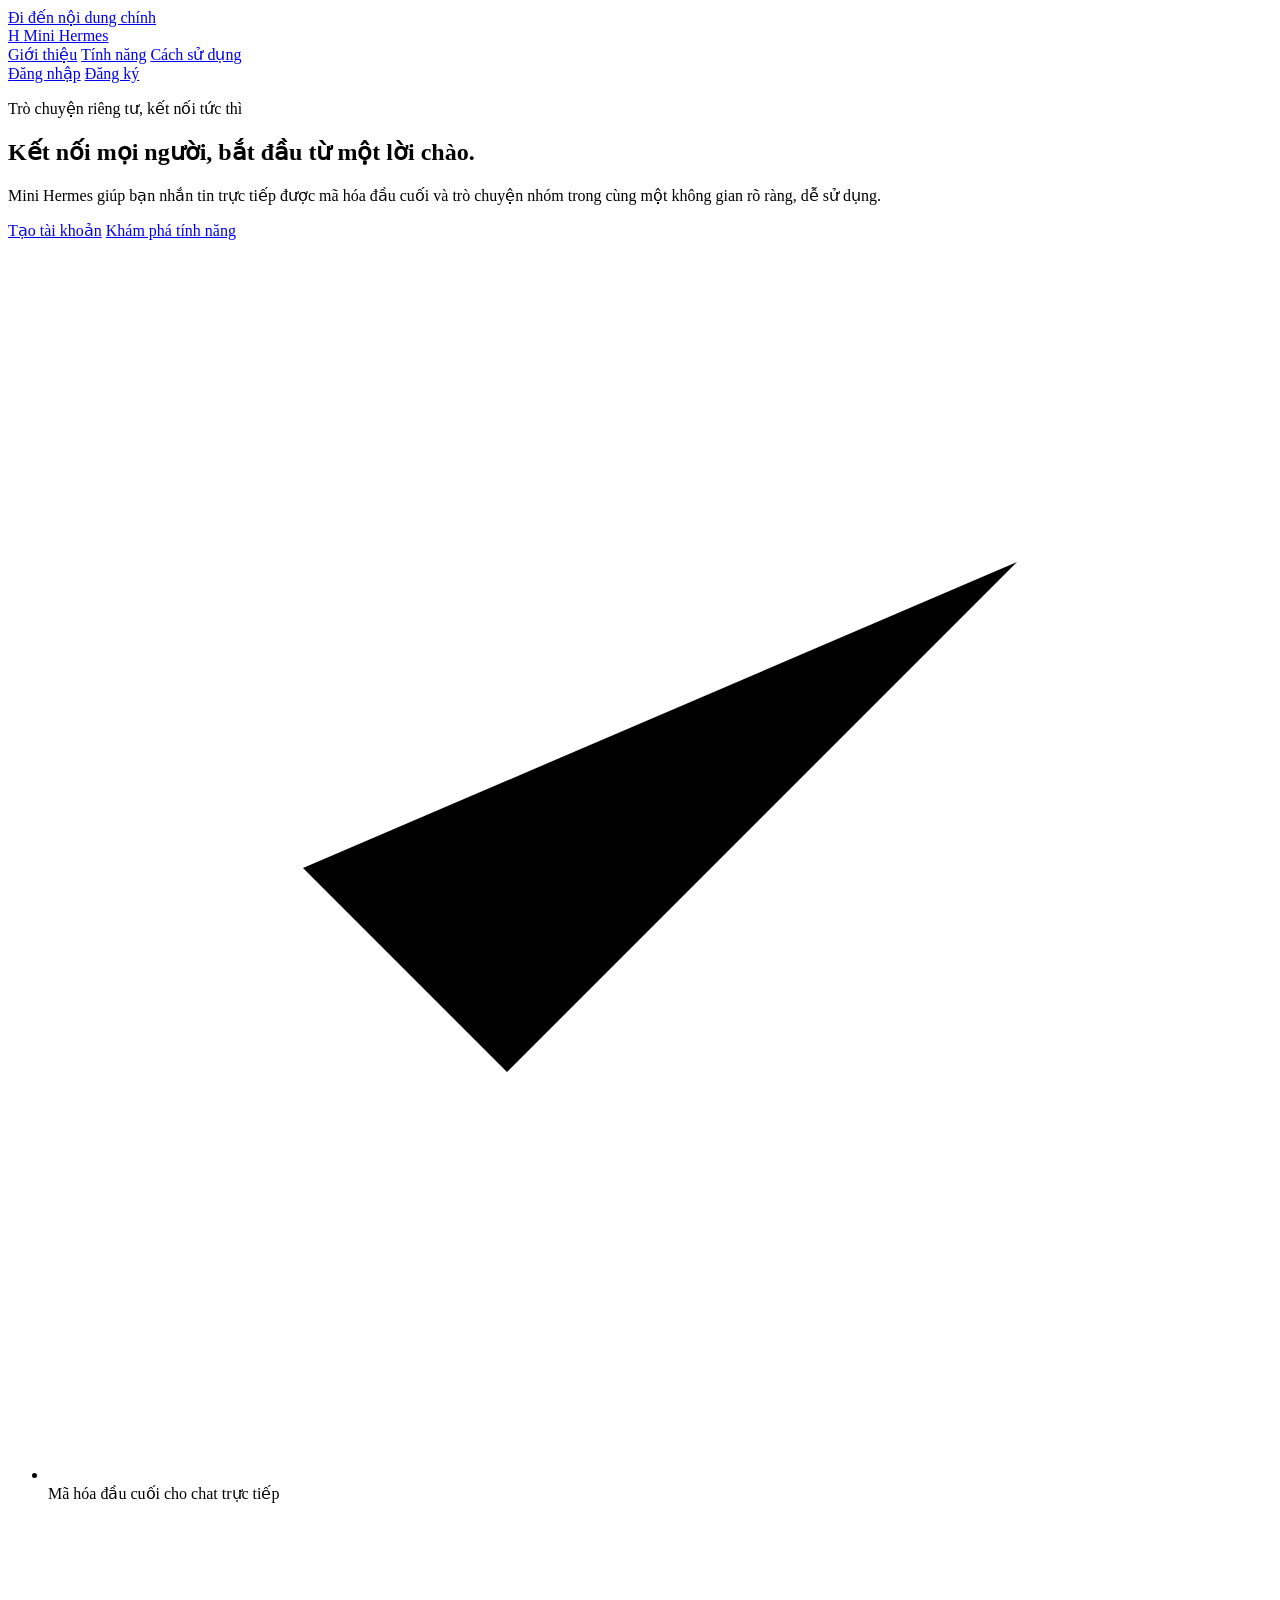
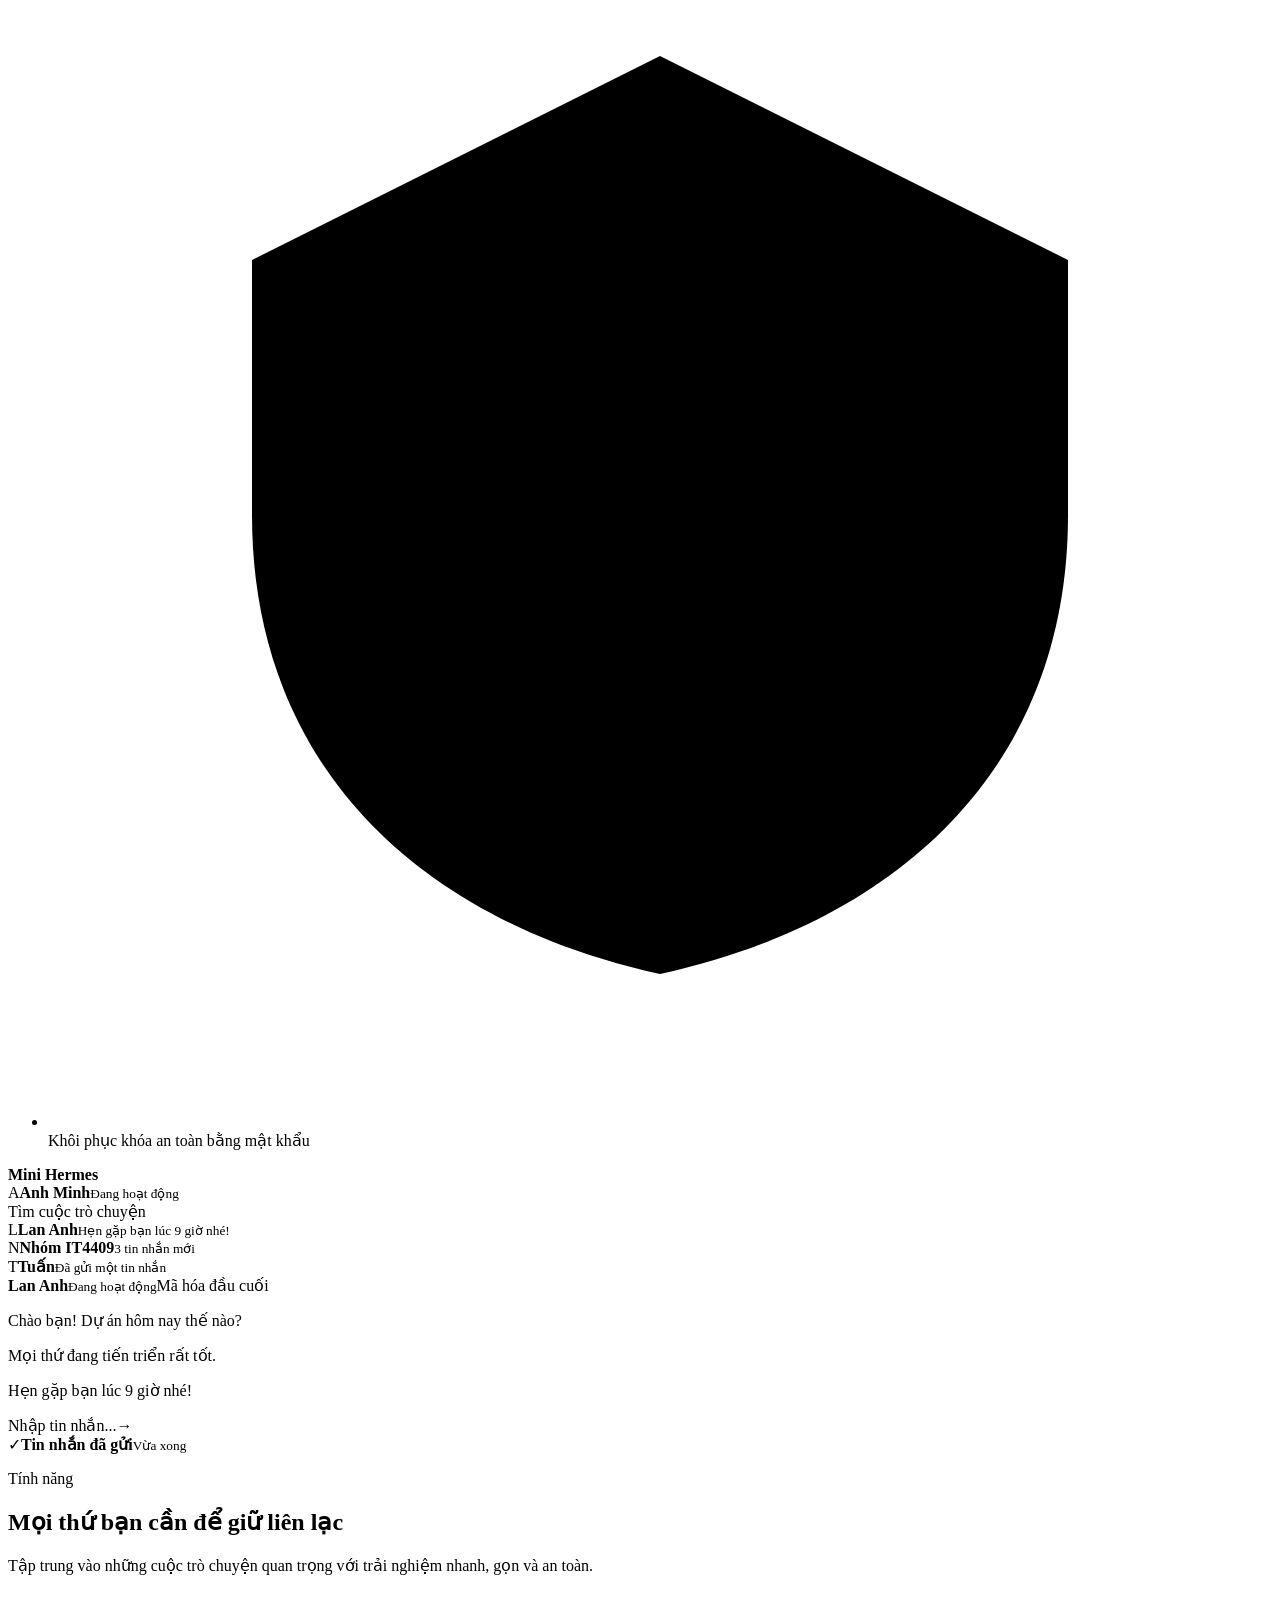
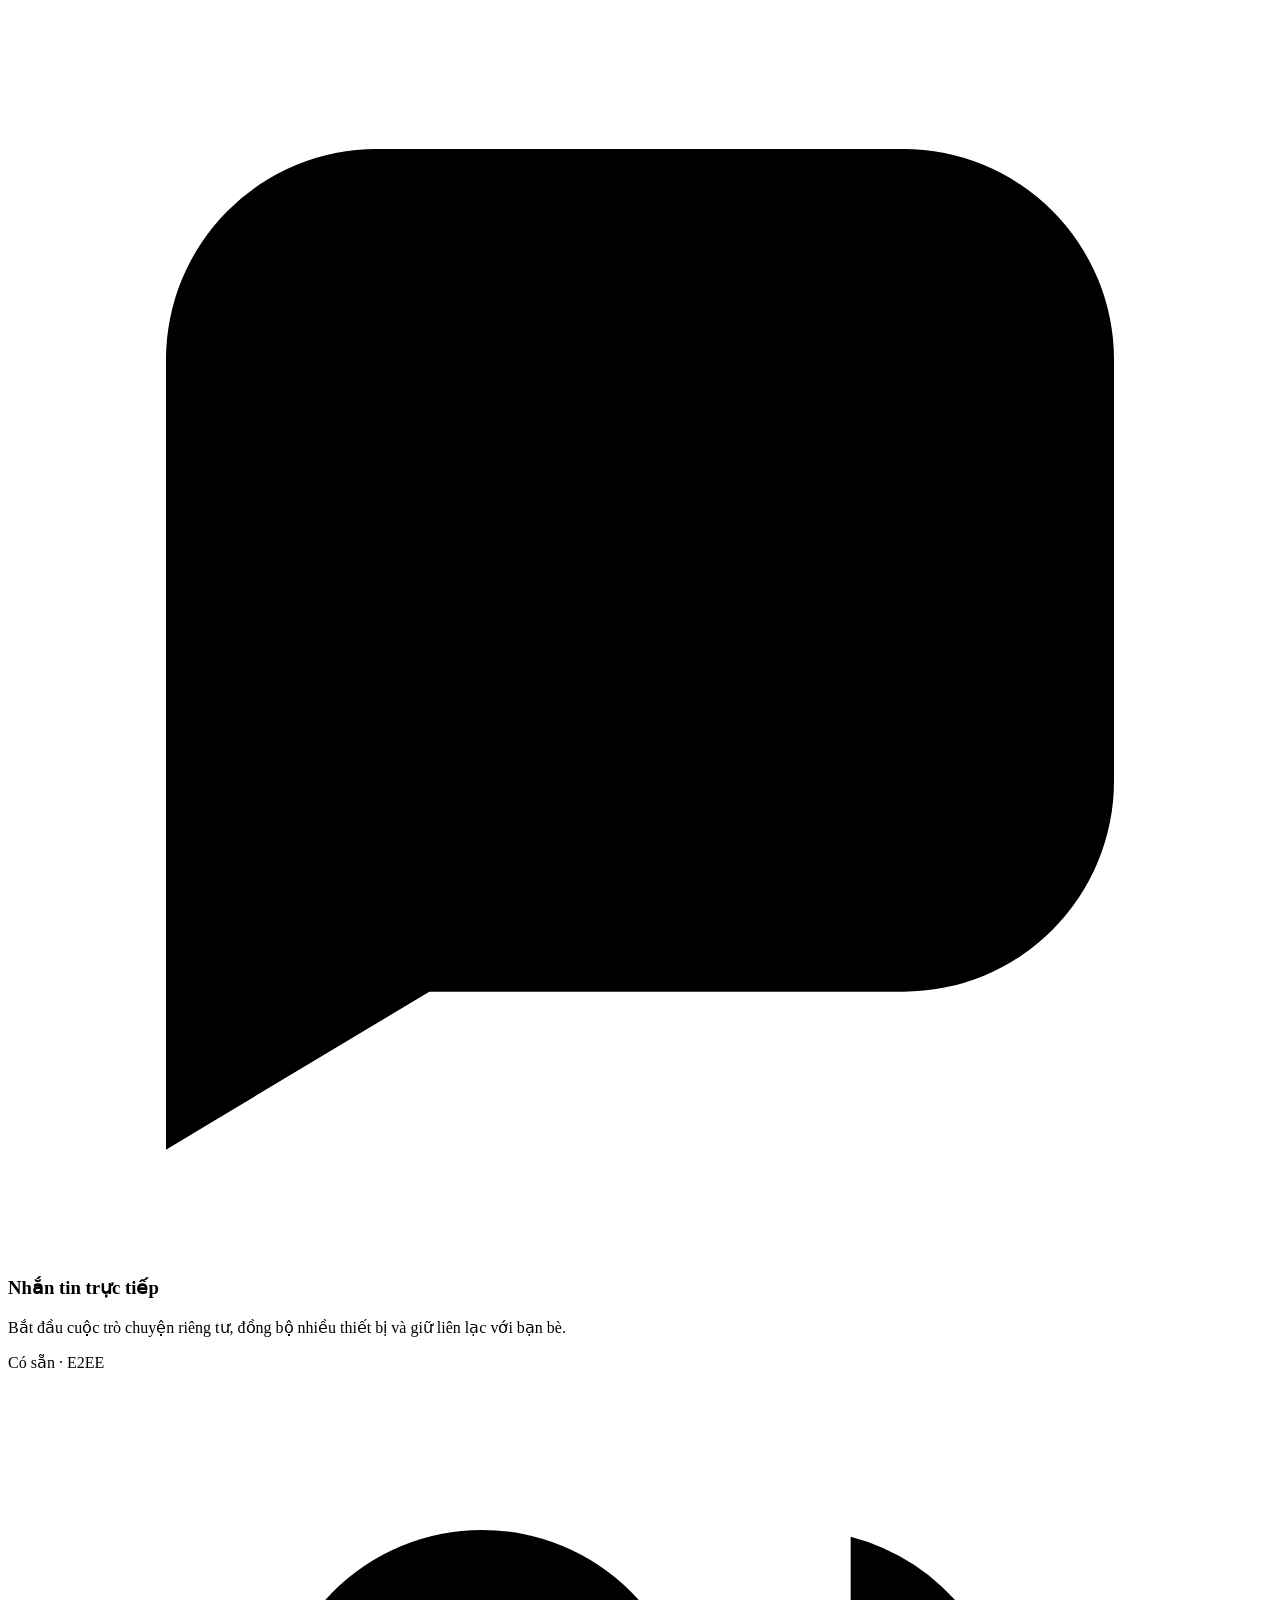
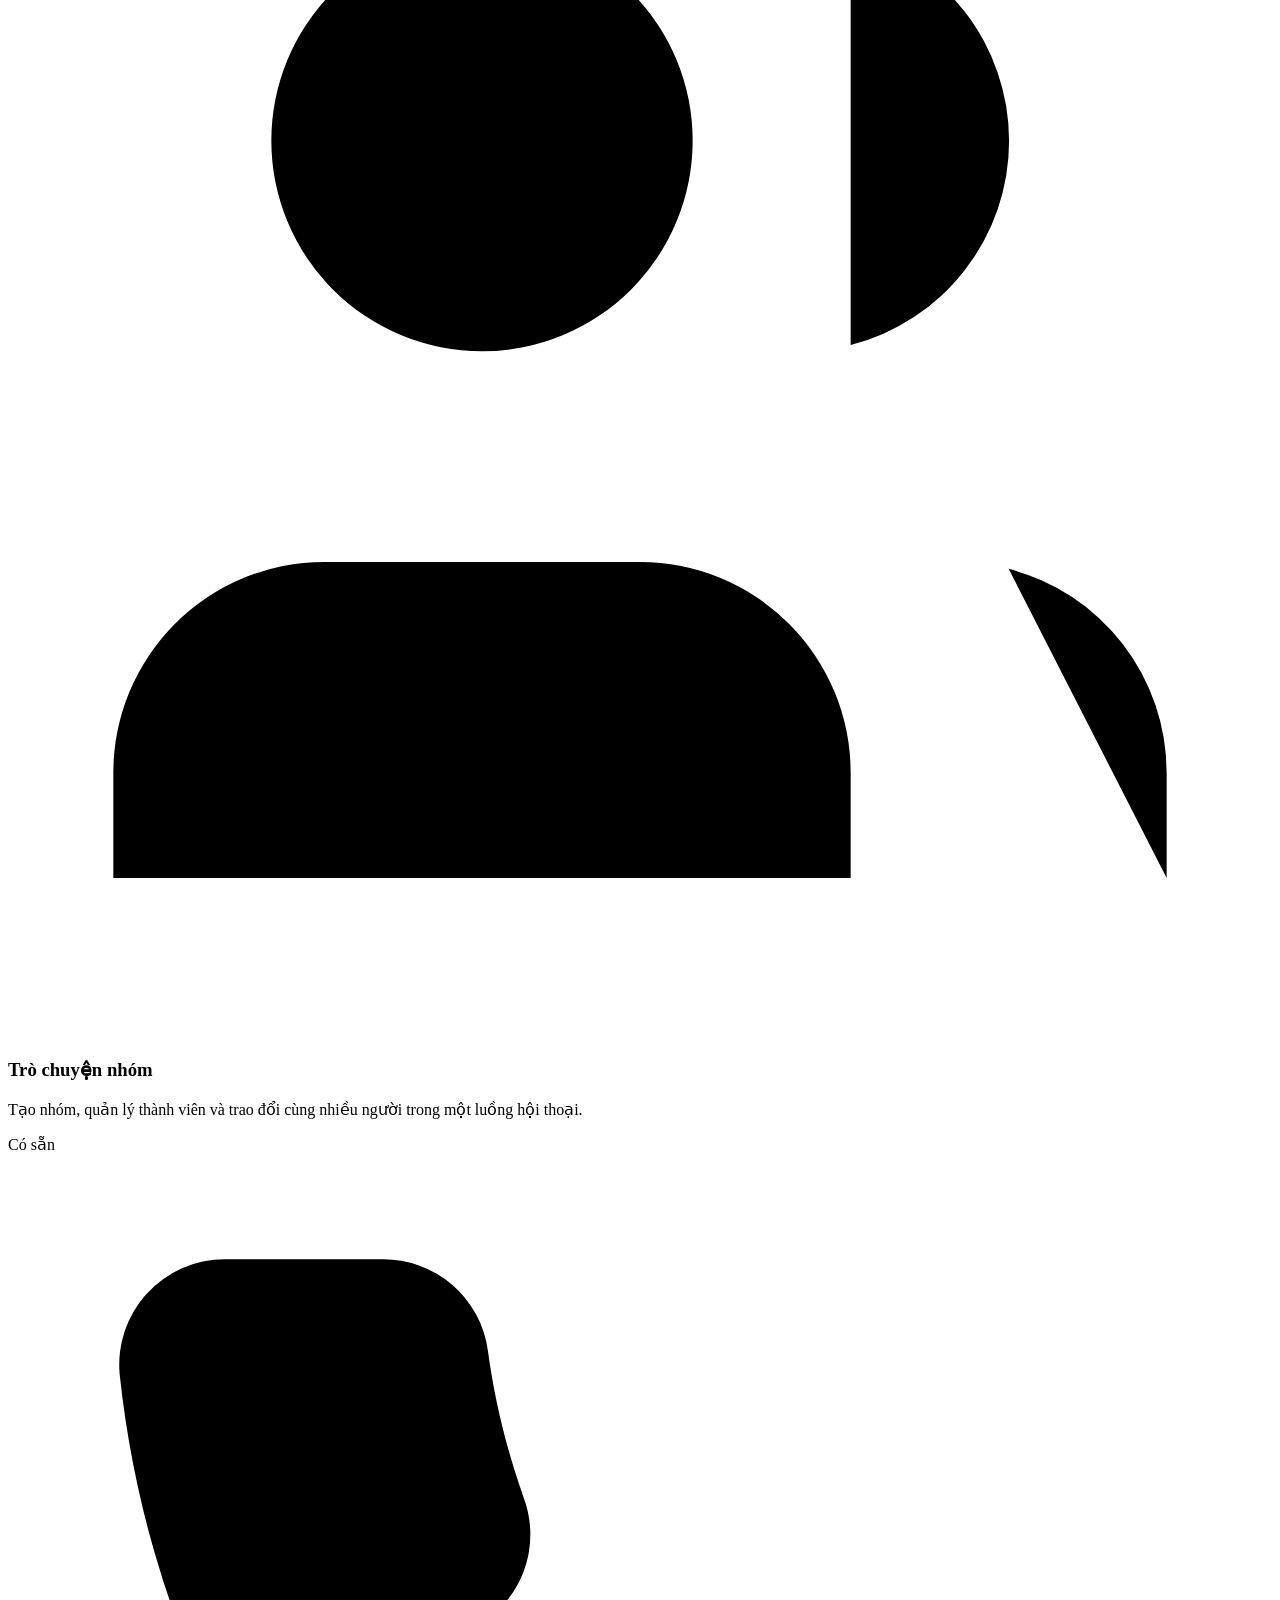
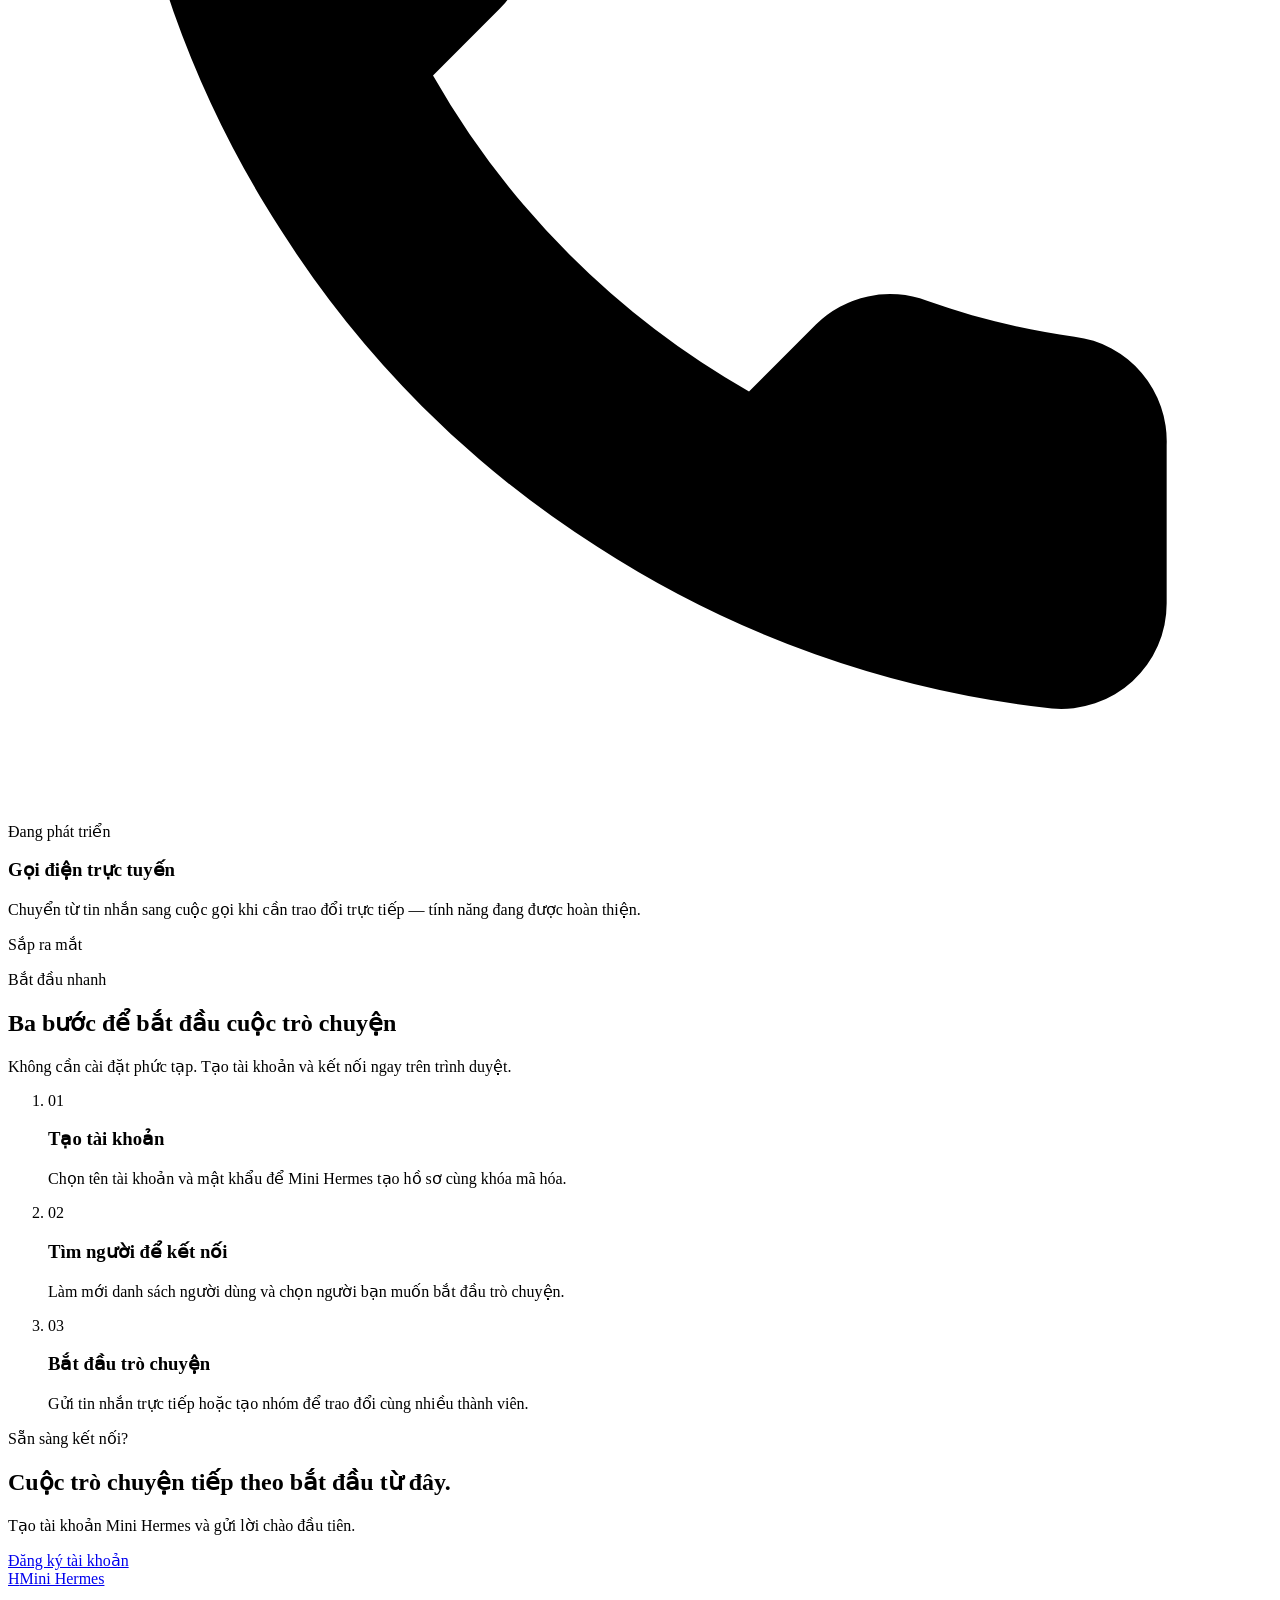
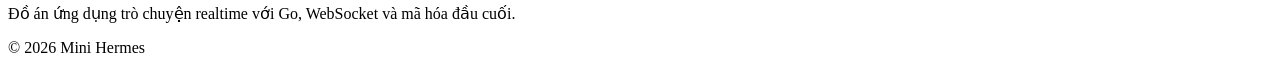
==== commit 557e36fa: "Merge pull request #1 from daoquocdai/Dung update giao dien moi, them chuc nang tao icon, thu hoi ti" ====
--- a/web/index.html
+++ b/web/index.html
@@ -3,131 +3,138 @@
 <head>
   <meta charset="utf-8">
   <meta name="viewport" content="width=device-width, initial-scale=1">
-  <title>Mini-Hermes</title>
-  <link rel="stylesheet" href="/style.css?v=20261020-presence">
+  <meta name="description" content="Mini Hermes — nhắn tin trực tiếp được mã hóa đầu cuối và trò chuyện nhóm trong một không gian gọn gàng.">
+  <title>Mini Hermes — Kết nối từ một lời chào</title>
+  <link rel="preconnect" href="https://fonts.googleapis.com">
+  <link rel="preconnect" href="https://fonts.gstatic.com" crossorigin>
+  <link href="https://fonts.googleapis.com/css2?family=Be+Vietnam+Pro:wght@400;500;600;700;800&display=swap" rel="stylesheet">
+  <link rel="stylesheet" href="/site.css?v=20261019">
 </head>
-<body>
-  <main class="app">
-    <header class="hero">
-      <div>
-        <p class="eyebrow">Mini-Hermes</p>
-        <h1>Chat trực tiếp và nhóm</h1>
+<body class="marketing-page">
+  <a class="skip-link" href="#main-content">Đi đến nội dung chính</a>
+  <header class="site-header">
+    <nav class="nav container" aria-label="Điều hướng chính">
+      <a class="brand" href="/" aria-label="Mini Hermes — trang chủ">
+        <span class="brand-mark" aria-hidden="true">H</span>
+        <span>Mini Hermes</span>
+      </a>
+      <div class="nav-links" aria-label="Điều hướng trong trang">
+        <a href="#gioi-thieu">Giới thiệu</a>
+        <a href="#tinh-nang">Tính năng</a>
+        <a href="#cach-su-dung">Cách sử dụng</a>
       </div>
-      <button id="logout-button" class="secondary" type="button" hidden>Đăng xuất</button>
-    </header>
+      <div class="nav-actions" data-auth-actions>
+        <a class="button button-ghost" href="/login">Đăng nhập</a>
+        <a class="button button-primary" href="/register">Đăng ký</a>
+      </div>
+    </nav>
+  </header>
 
-    <p id="notice" class="notice" role="status" hidden></p>
-    <p id="error" class="error" role="alert" hidden></p>
+  <main id="main-content">
+    <section id="gioi-thieu" class="hero-section section">
+      <div class="container hero-grid">
+        <div class="hero-copy">
+          <p class="kicker"><span class="status-dot" aria-hidden="true"></span> Trò chuyện riêng tư, kết nối tức thì</p>
+          <h1>Kết nối mọi người, bắt đầu từ một lời chào.</h1>
+          <p class="hero-description">Mini Hermes giúp bạn nhắn tin trực tiếp được mã hóa đầu cuối và trò chuyện nhóm trong cùng một không gian rõ ràng, dễ sử dụng.</p>
+          <div class="hero-actions">
+            <a class="button button-primary button-large" href="/register">Tạo tài khoản</a>
+            <a class="button button-secondary button-large" href="#tinh-nang">Khám phá tính năng</a>
+          </div>
+          <ul class="trust-list" aria-label="Điểm nổi bật">
+            <li><svg aria-hidden="true" viewBox="0 0 24 24"><path d="m5 12 4 4L19 6"/></svg>Mã hóa đầu cuối cho chat trực tiếp</li>
+            <li><svg aria-hidden="true" viewBox="0 0 24 24"><path d="M12 3 4 7v5c0 5 3.4 8 8 9 4.6-1 8-4 8-9V7l-8-4Z"/></svg>Khôi phục khóa an toàn bằng mật khẩu</li>
+          </ul>
+        </div>
 
-    <section id="auth-view" class="auth-grid">
-      <form id="register-form" class="card">
-        <h2>Đăng ký</h2>
-        <label for="register-username">Tên tài khoản</label>
-        <input id="register-username" name="username" autocomplete="username" required>
-
-        <label for="register-password">Mật khẩu</label>
-        <input id="register-password" name="password" type="password" autocomplete="new-password" minlength="8" required>
-
-        <button id="register-button" type="submit">Tạo tài khoản</button>
-      </form>
-
-      <form id="login-form" class="card">
-        <h2>Đăng nhập</h2>
-        <label for="login-username">Tên tài khoản</label>
-        <input id="login-username" name="username" autocomplete="username" required>
-
-        <label for="login-password">Mật khẩu</label>
-        <input id="login-password" name="password" type="password" autocomplete="current-password" required>
-
-        <button id="login-button" type="submit">Đăng nhập</button>
-      </form>
+        <div class="product-preview" aria-label="Mô phỏng giao diện Mini Hermes">
+          <div class="preview-window">
+            <div class="preview-topbar"><span></span><span></span><span></span><strong>Mini Hermes</strong></div>
+            <div class="preview-body">
+              <aside class="preview-sidebar">
+                <div class="preview-profile"><span class="avatar">A</span><span><b>Anh Minh</b><small>Đang hoạt động</small></span></div>
+                <div class="preview-search">Tìm cuộc trò chuyện</div>
+                <div class="preview-contact active"><span class="avatar blue">L</span><span><b>Lan Anh</b><small>Hẹn gặp bạn lúc 9 giờ nhé!</small></span></div>
+                <div class="preview-contact"><span class="avatar violet">N</span><span><b>Nhóm IT4409</b><small>3 tin nhắn mới</small></span></div>
+                <div class="preview-contact"><span class="avatar green">T</span><span><b>Tuấn</b><small>Đã gửi một tin nhắn</small></span></div>
+              </aside>
+              <div class="preview-chat">
+                <div class="preview-chat-head"><span><b>Lan Anh</b><small>Đang hoạt động</small></span><span class="secure-pill">Mã hóa đầu cuối</span></div>
+                <div class="preview-messages">
+                  <p class="bubble received">Chào bạn! Dự án hôm nay thế nào?</p>
+                  <p class="bubble sent">Mọi thứ đang tiến triển rất tốt.</p>
+                  <p class="bubble sent">Hẹn gặp bạn lúc 9 giờ nhé!</p>
+                </div>
+                <div class="preview-composer"><span>Nhập tin nhắn...</span><b aria-hidden="true">→</b></div>
+              </div>
+            </div>
+          </div>
+          <div class="floating-note"><span class="note-icon" aria-hidden="true">✓</span><span><strong>Tin nhắn đã gửi</strong><small>Vừa xong</small></span></div>
+        </div>
+      </div>
     </section>
 
-    <section id="chat-view" class="chat-layout" hidden>
-      <aside class="card sidebar">
-        <div class="session">
-          <span>Đang đăng nhập</span>
-          <strong id="current-username"></strong>
+    <section id="tinh-nang" class="section features-section">
+      <div class="container">
+        <div class="section-heading">
+          <p class="kicker">Tính năng</p>
+          <h2>Mọi thứ bạn cần để giữ liên lạc</h2>
+          <p>Tập trung vào những cuộc trò chuyện quan trọng với trải nghiệm nhanh, gọn và an toàn.</p>
         </div>
-        <section id="e2ee-panel" class="conversation-section" aria-label="Tình trạng gửi tin" hidden>
-          <p id="e2ee-status" role="status" data-status="initializing">Đang chuẩn bị chat...</p>
-          <div id="e2ee-pending" hidden>
-            <p id="e2ee-pending-info" class="key-hint"></p>
-            <div id="e2ee-pending-list" class="e2ee-actions"></div>
-          </div>
-        </section>
-        <section class="conversation-section" aria-labelledby="direct-heading">
-          <h2 id="direct-heading">Chat 1-1</h2>
-          <div id="direct-thread-list" class="peer-list"></div>
-          <button id="refresh-users-button" class="secondary refresh-users" type="button">Làm mới danh sách</button>
-          <div id="new-direct-section">
-            <h3>Mở chat mới</h3>
-            <div id="peer-list" class="peer-list"></div>
-          </div>
-        </section>
-        <section class="conversation-section" aria-labelledby="group-heading">
-          <h2 id="group-heading">Chat nhóm</h2>
-          <div id="group-thread-list" class="peer-list"></div>
-          <form id="group-form">
-            <h3>Tạo nhóm</h3>
-            <label for="group-name">Tên nhóm</label>
-            <input id="group-name" name="name" maxlength="100" required>
-            <label>Thành viên</label>
-            <div id="group-users" class="group-users"></div>
-            <button id="create-group-button" type="submit">Tạo nhóm</button>
-            <button id="recover-group-button" class="secondary" type="button" hidden>Mở lại nhóm đã tạo</button>
-          </form>
-        </section>
-      </aside>
+        <div class="feature-grid">
+          <article class="feature-card">
+            <span class="feature-icon"><svg aria-hidden="true" viewBox="0 0 24 24"><path d="M21 15a4 4 0 0 1-4 4H8l-5 3V7a4 4 0 0 1 4-4h10a4 4 0 0 1 4 4v8Z"/></svg></span>
+            <h3>Nhắn tin trực tiếp</h3>
+            <p>Bắt đầu cuộc trò chuyện riêng tư, đồng bộ nhiều thiết bị và giữ liên lạc với bạn bè.</p>
+            <span class="feature-meta">Có sẵn · E2EE</span>
+          </article>
+          <article class="feature-card">
+            <span class="feature-icon"><svg aria-hidden="true" viewBox="0 0 24 24"><path d="M16 21v-2a4 4 0 0 0-4-4H6a4 4 0 0 0-4 4v2M9 11a4 4 0 1 0 0-8 4 4 0 0 0 0 8ZM22 21v-2a4 4 0 0 0-3-3.87M16 3.13a4 4 0 0 1 0 7.75"/></svg></span>
+            <h3>Trò chuyện nhóm</h3>
+            <p>Tạo nhóm, quản lý thành viên và trao đổi cùng nhiều người trong một luồng hội thoại.</p>
+            <span class="feature-meta">Có sẵn</span>
+          </article>
+          <article class="feature-card feature-upcoming">
+            <span class="feature-icon"><svg aria-hidden="true" viewBox="0 0 24 24"><path d="M22 16.92v3a2 2 0 0 1-2.18 2 19.8 19.8 0 0 1-8.63-3.07 19.5 19.5 0 0 1-6-6A19.8 19.8 0 0 1 2.12 4.18 2 2 0 0 1 4.11 2h3a2 2 0 0 1 2 1.72c.13.96.36 1.9.68 2.8a2 2 0 0 1-.45 2.11L8.07 9.9a16 16 0 0 0 6 6l1.27-1.27a2 2 0 0 1 2.11-.45c.9.32 1.84.55 2.8.68A2 2 0 0 1 22 16.92Z"/></svg></span>
+            <span class="coming-badge">Đang phát triển</span>
+            <h3>Gọi điện trực tuyến</h3>
+            <p>Chuyển từ tin nhắn sang cuộc gọi khi cần trao đổi trực tiếp — tính năng đang được hoàn thiện.</p>
+            <span class="feature-meta">Sắp ra mắt</span>
+          </article>
+        </div>
+      </div>
+    </section>
 
-      <section class="card chat">
-        <div class="chat-heading">
-          <div>
-            <span>Cuộc trò chuyện</span>
-            <h2 id="peer-name">Chọn cuộc trò chuyện</h2>
-            <p id="peer-presence" hidden></p>
-            <p id="thread-status"></p>
-            <button id="e2ee-decrypt-retry" class="secondary" type="button" hidden>Thử lại</button>
-          </div>
-          <button id="members-button" class="secondary" type="button" hidden>Thành viên</button>
+    <section id="cach-su-dung" class="section steps-section">
+      <div class="container steps-layout">
+        <div class="section-heading align-left">
+          <p class="kicker">Bắt đầu nhanh</p>
+          <h2>Ba bước để bắt đầu cuộc trò chuyện</h2>
+          <p>Không cần cài đặt phức tạp. Tạo tài khoản và kết nối ngay trên trình duyệt.</p>
         </div>
+        <ol class="step-list">
+          <li><span>01</span><div><h3>Tạo tài khoản</h3><p>Chọn tên tài khoản và mật khẩu để Mini Hermes tạo hồ sơ cùng khóa mã hóa.</p></div></li>
+          <li><span>02</span><div><h3>Tìm người để kết nối</h3><p>Làm mới danh sách người dùng và chọn người bạn muốn bắt đầu trò chuyện.</p></div></li>
+          <li><span>03</span><div><h3>Bắt đầu trò chuyện</h3><p>Gửi tin nhắn trực tiếp hoặc tạo nhóm để trao đổi cùng nhiều thành viên.</p></div></li>
+        </ol>
+      </div>
+    </section>
 
-        <section id="members-panel" hidden>
-          <ul id="member-list"></ul>
-          <form id="add-member-form" hidden>
-            <label for="add-member-user">Thêm thành viên</label>
-            <div class="row">
-              <select id="add-member-user" name="user_id"></select>
-              <button id="add-member-button" type="submit">Thêm</button>
-            </div>
-          </form>
-          <button id="leave-button" class="secondary" type="button">Rời nhóm</button>
-        </section>
-
-        <div class="history-actions">
-          <button id="load-older-button" class="secondary" type="button" hidden>Tin cũ hơn</button>
-        </div>
-
-        <div id="history" class="history" aria-live="polite">
-          <p class="empty">Chọn một tài khoản để bắt đầu chat.</p>
-        </div>
-
-        <form id="message-form" class="message-form">
-          <label for="content">Tin nhắn</label>
-          <div class="row">
-            <input id="content" name="content" autocomplete="off" required disabled>
-            <button id="send-button" type="submit" disabled>Gửi</button>
-          </div>
-        </form>
-      </section>
+    <section class="section cta-section">
+      <div class="container cta-card">
+        <div><p class="kicker">Sẵn sàng kết nối?</p><h2>Cuộc trò chuyện tiếp theo bắt đầu từ đây.</h2><p>Tạo tài khoản Mini Hermes và gửi lời chào đầu tiên.</p></div>
+        <a class="button button-primary button-large" href="/register">Đăng ký tài khoản</a>
+      </div>
     </section>
   </main>
 
-  <script src="/wasm_exec.js?v=20261009-v2" defer></script>
-  <script src="/e2ee-wasm.js?v=20261009-v2" defer></script>
-  <script src="/e2ee-state.js?v=20261009-v2" defer></script>
-  <script src="/e2ee.js?v=20261009-v2" defer></script>
-  <script src="/realtime-core.js?v=20261009-v2" defer></script>
-  <script src="/app.js?v=20261020-presence" defer></script>
+  <footer class="site-footer">
+    <div class="container footer-inner">
+      <a class="brand" href="/"><span class="brand-mark" aria-hidden="true">H</span><span>Mini Hermes</span></a>
+      <p>Đồ án ứng dụng trò chuyện realtime với Go, WebSocket và mã hóa đầu cuối.</p>
+      <p>© 2026 Mini Hermes</p>
+    </div>
+  </footer>
+  <script src="/landing.js?v=20261019" defer></script>
 </body>
 </html>
